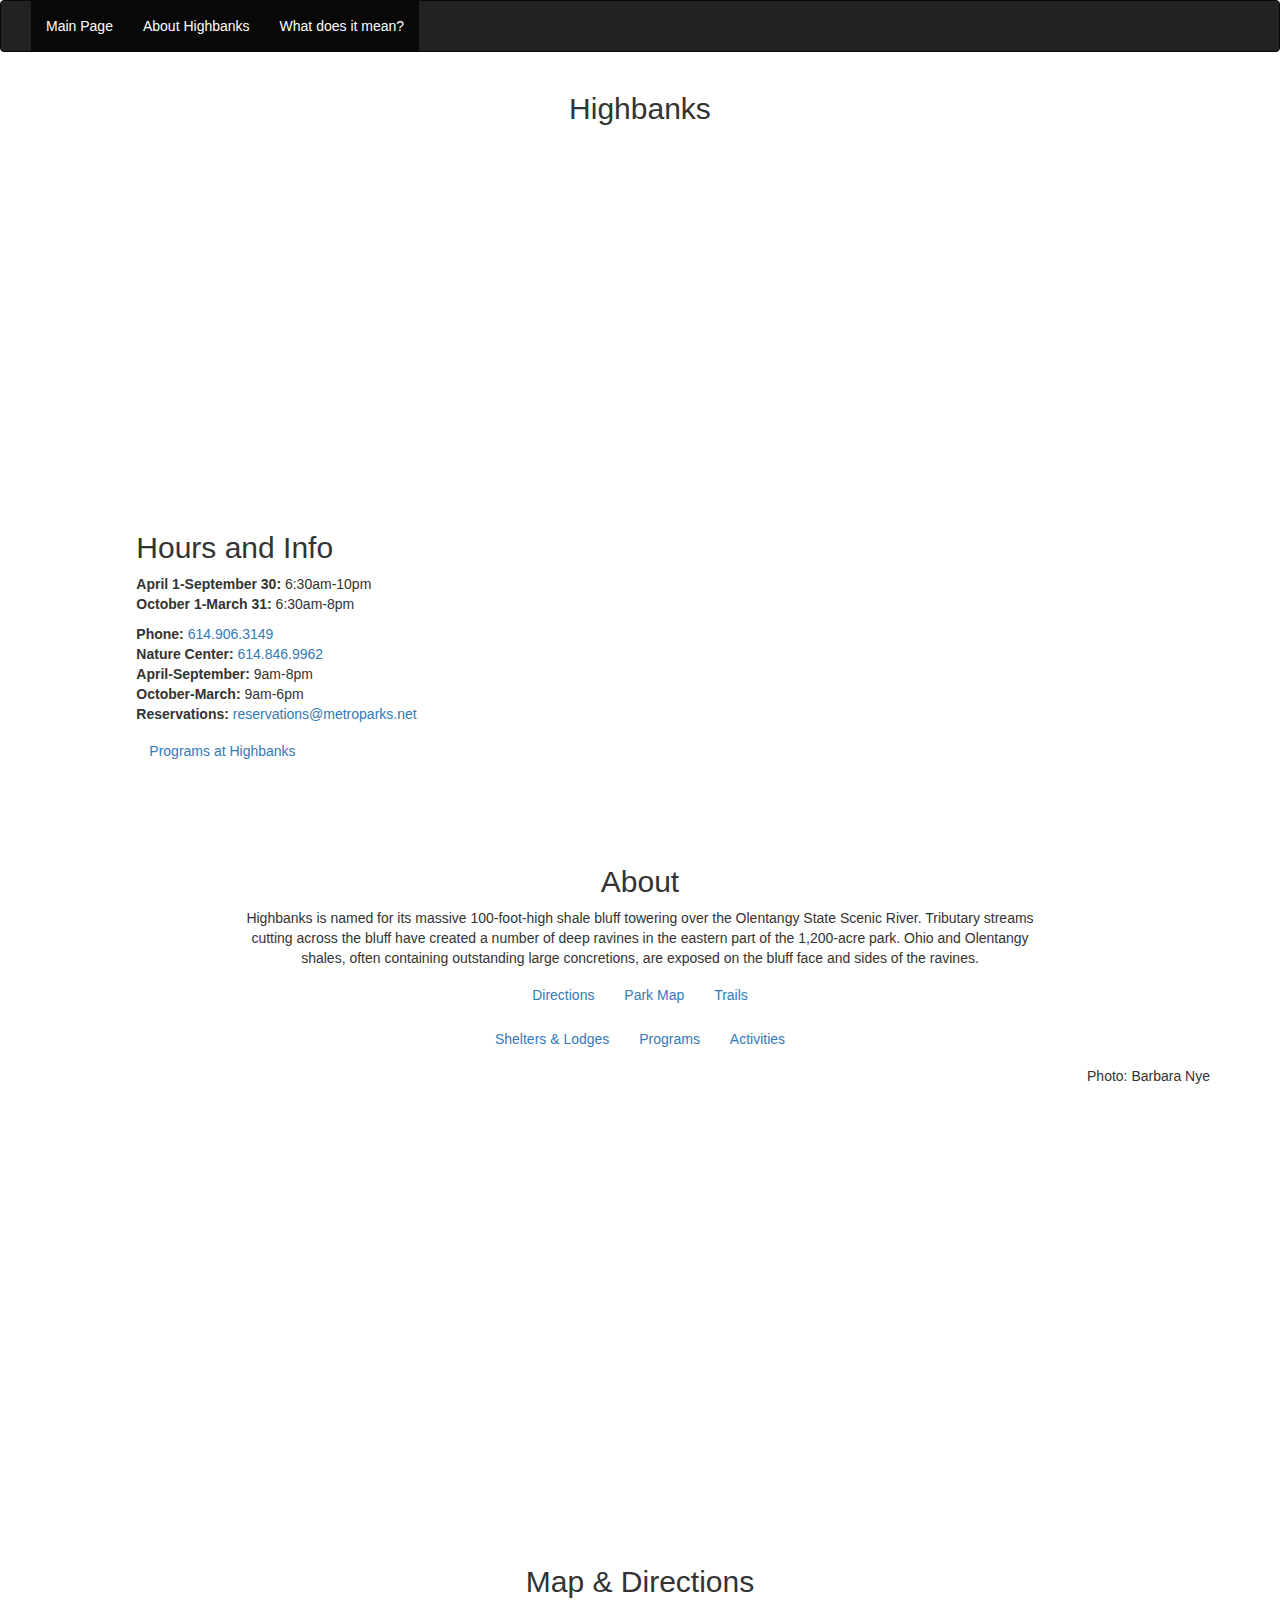
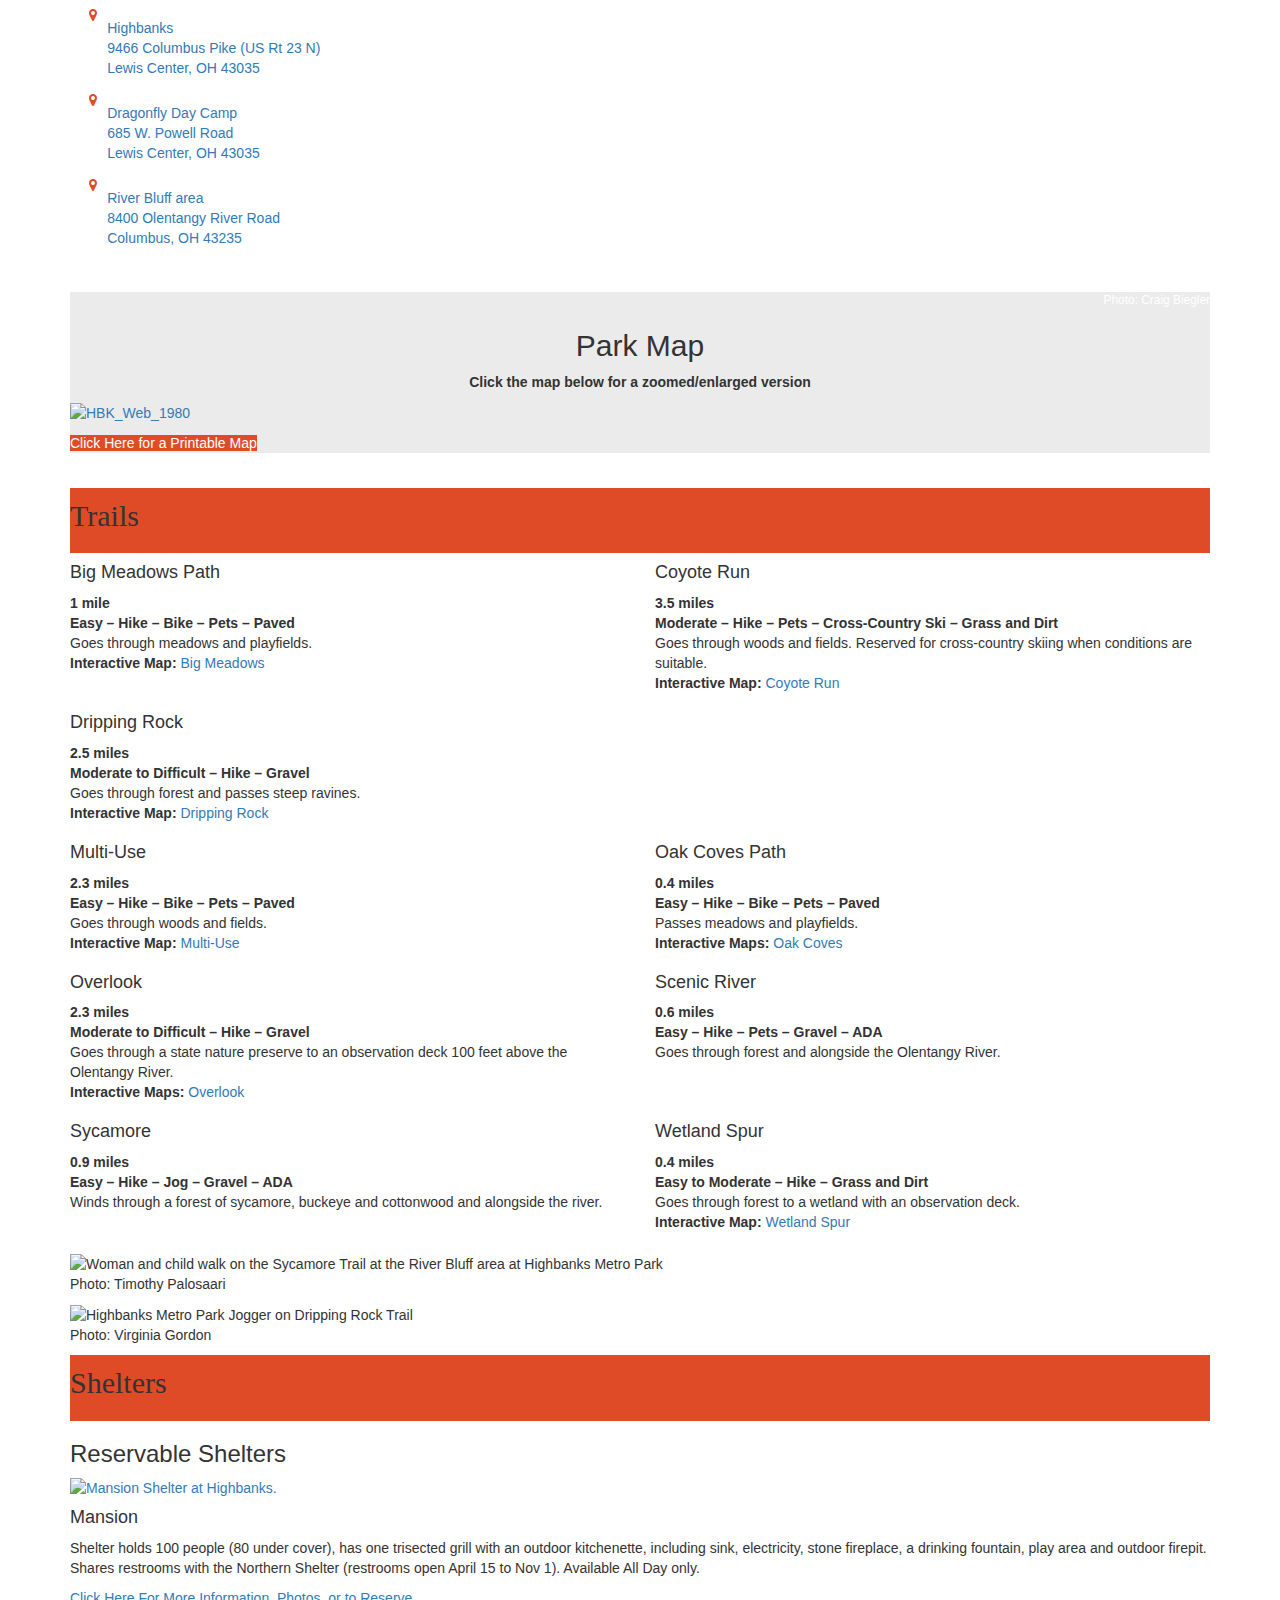
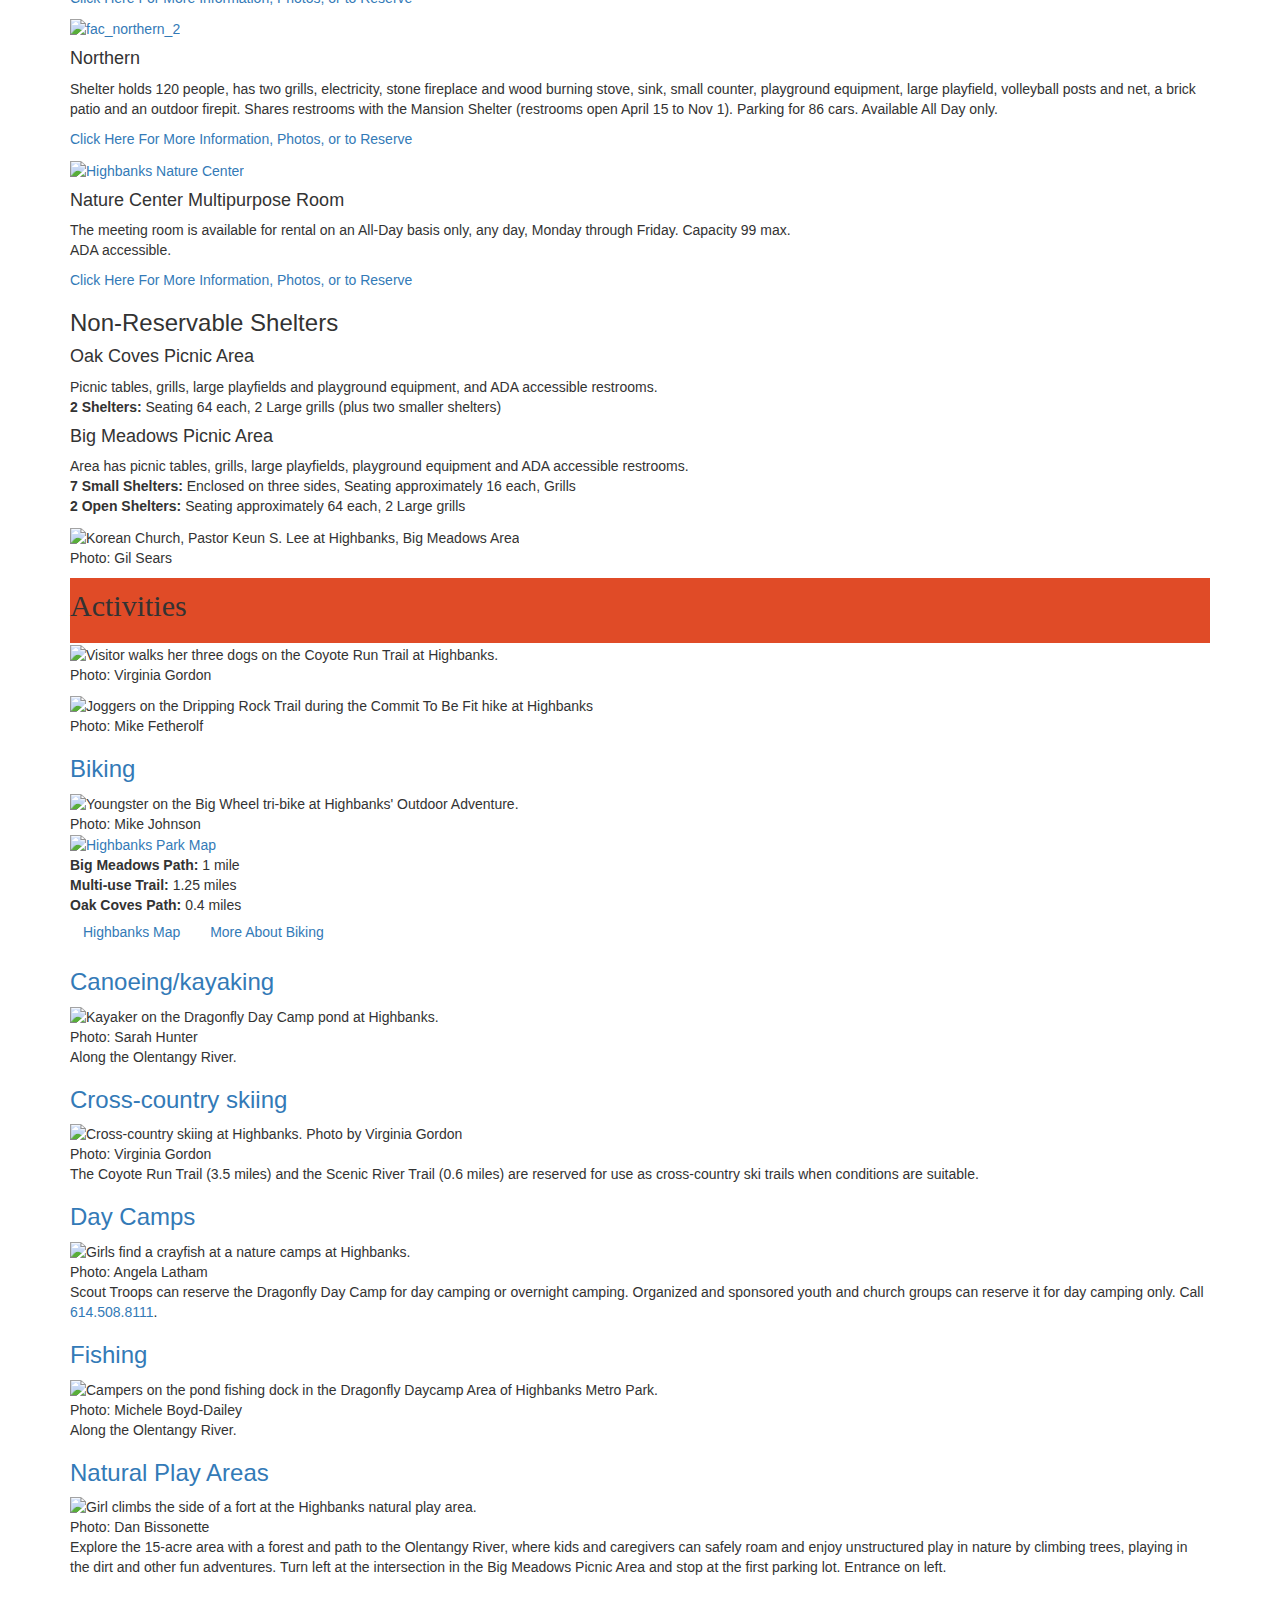
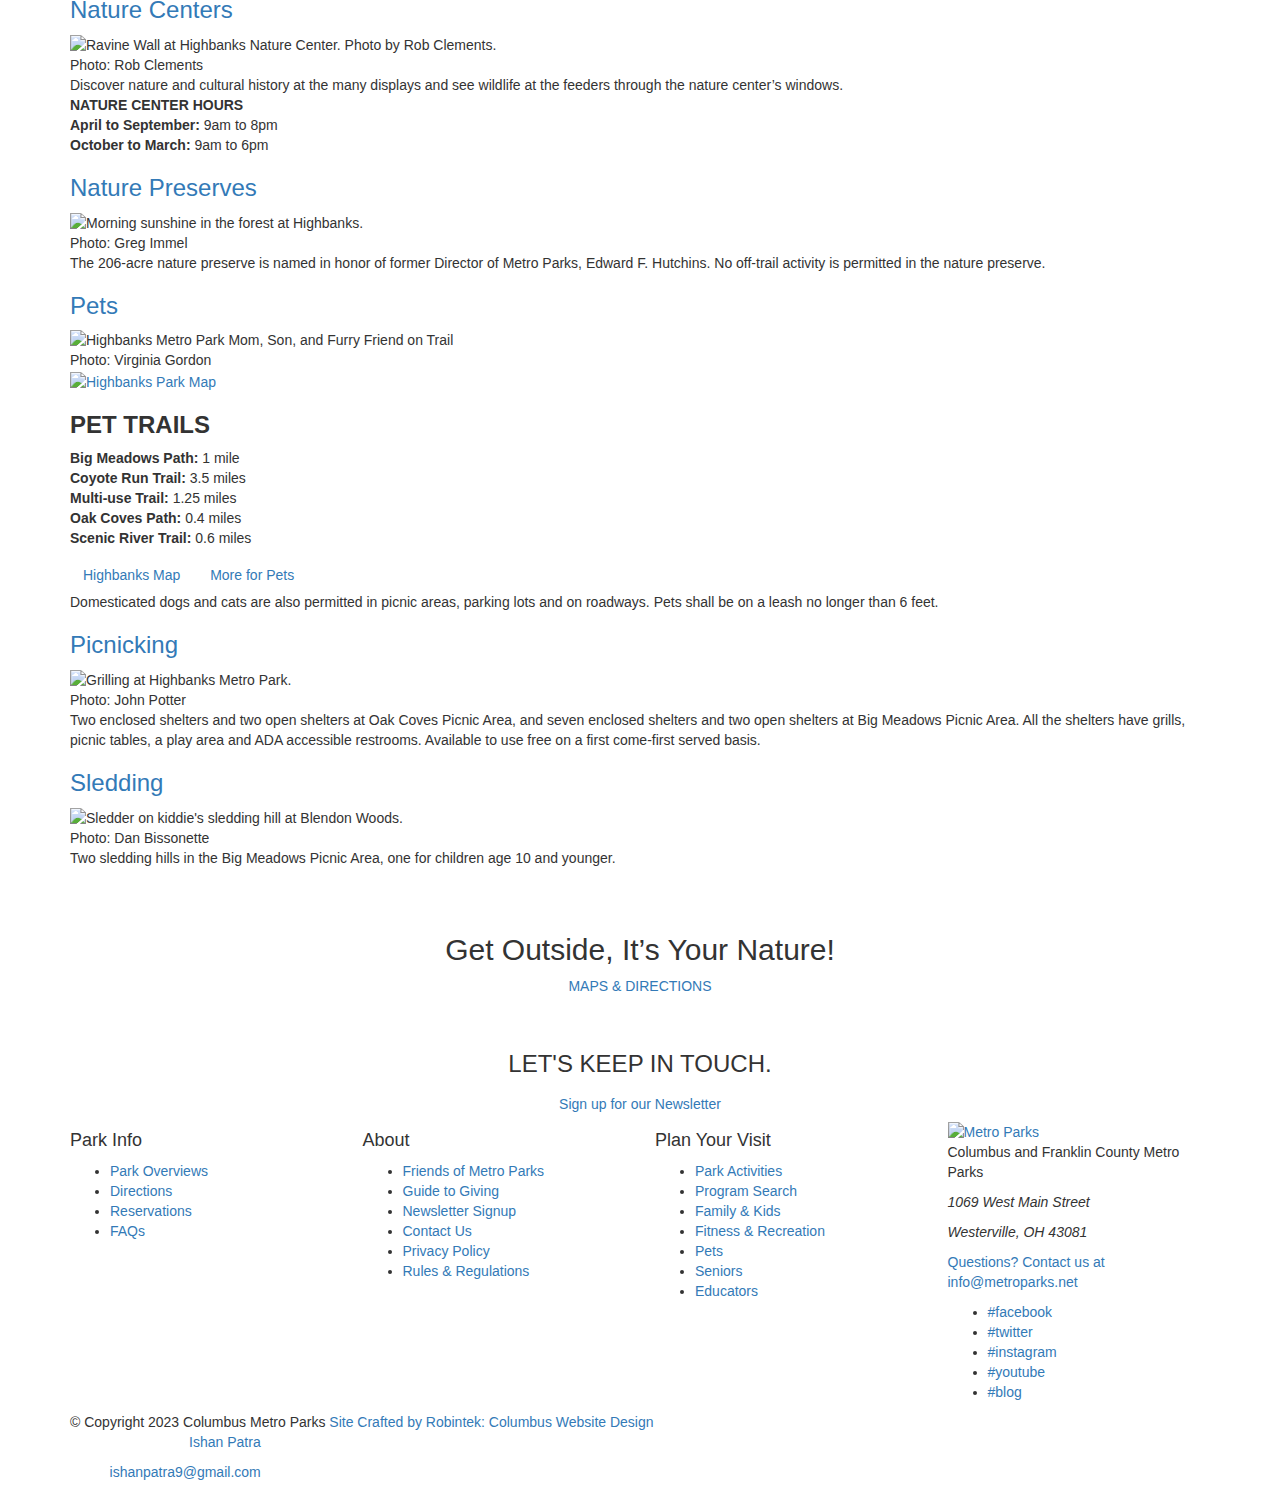
==== about_highbanks.html @ 547add06 "Add files via upload" ====
<!DOCTYPE html>
<!--[if IE ]>
<html lang="en" dir="ltr" class="ie">
<![endif]-->
<!--[if !IE]>-->
<html lang="en-US">
<!--<![endif]-->
<head>
<meta charset="UTF-8">
<meta name="viewport" content="width=device-width, initial-scale=1">
<meta name="theme-color" content="#282725" />
<title>About Highbanks - Metro Parks - Central Ohio Park System</title>
<link href="Style CSS Files/about_highbanks.css" rel="stylesheet" type="text/css" />
<link rel="profile" href="http://gmpg.org/xfn/11">
<link rel="pingback" href="">

<meta name='robots' content='index, follow, max-image-preview:large, max-snippet:-1, max-video-preview:-1' />

	<!-- This site is optimized with the Yoast SEO plugin v19.14 - https://yoast.com/wordpress/plugins/seo/ -->
	<meta name="description" content="Highbanks is named for its massive 100-foot-high shale bluff towering over the Olentangy State Scenic River. Tributary streams cutting across the bluff have created a number of deep ravines in the eastern part of the 1,160-acre park. Ohio and Olentangy shales, often containing outstanding large concretions, are exposed on the bluff face and sides of the ravines." />
	<link rel="canonical" href="https://www.metroparks.net/parks-and-trails/highbanks/" />
	<meta property="og:locale" content="en_US" />
	<meta property="og:type" content="article" />
	<meta property="og:title" content="Highbanks - Metro Parks - Central Ohio Park System" />
	<meta property="og:description" content="Highbanks is named for its massive 100-foot-high shale bluff towering over the Olentangy State Scenic River. Tributary streams cutting across the bluff have created a number of deep ravines in the eastern part of the 1,160-acre park. Ohio and Olentangy shales, often containing outstanding large concretions, are exposed on the bluff face and sides of the ravines." />
	<meta property="og:url" content="https://www.metroparks.net/parks-and-trails/highbanks/" />
	<meta property="og:site_name" content="Metro Parks - Central Ohio Park System" />
	<meta property="article:publisher" content="https://www.facebook.com/Columbus.Metro.Parks/" />
	<meta property="article:modified_time" content="2022-11-11T23:30:44+00:00" />
	<meta property="og:image" content="https://www.metroparks.net/wp-content/uploads/2020/09/HBK_View-of-arch-bridge-in-fall_October_Eric-Robinson-scaled.jpg" />
	<meta property="og:image:width" content="2560" />
	<meta property="og:image:height" content="1920" />
	<meta property="og:image:type" content="image/jpeg" />
	<meta name="twitter:label1" content="Est. reading time" />
	<meta name="twitter:data1" content="5 minutes" />
	<script type="application/ld+json" class="yoast-schema-graph">{"@context":"https://schema.org","@graph":[{"@type":"WebPage","@id":"https://www.metroparks.net/parks-and-trails/highbanks/","url":"https://www.metroparks.net/parks-and-trails/highbanks/","name":"Highbanks - Metro Parks - Central Ohio Park System","isPartOf":{"@id":"https://www.metroparks.net/#website"},"primaryImageOfPage":{"@id":"https://www.metroparks.net/parks-and-trails/highbanks/#primaryimage"},"image":{"@id":"https://www.metroparks.net/parks-and-trails/highbanks/#primaryimage"},"thumbnailUrl":"https://www.metroparks.net/wp-content/uploads/2020/09/HBK_View-of-arch-bridge-in-fall_October_Eric-Robinson-scaled.jpg","datePublished":"2014-10-21T22:08:56+00:00","dateModified":"2022-11-11T23:30:44+00:00","description":"Highbanks is named for its massive 100-foot-high shale bluff towering over the Olentangy State Scenic River. Tributary streams cutting across the bluff have created a number of deep ravines in the eastern part of the 1,160-acre park. Ohio and Olentangy shales, often containing outstanding large concretions, are exposed on the bluff face and sides of the ravines.","breadcrumb":{"@id":"https://www.metroparks.net/parks-and-trails/highbanks/#breadcrumb"},"inLanguage":"en-US","potentialAction":[{"@type":"ReadAction","target":["https://www.metroparks.net/parks-and-trails/highbanks/"]}]},{"@type":"ImageObject","inLanguage":"en-US","@id":"https://www.metroparks.net/parks-and-trails/highbanks/#primaryimage","url":"https://www.metroparks.net/wp-content/uploads/2020/09/HBK_View-of-arch-bridge-in-fall_October_Eric-Robinson-scaled.jpg","contentUrl":"https://www.metroparks.net/wp-content/uploads/2020/09/HBK_View-of-arch-bridge-in-fall_October_Eric-Robinson-scaled.jpg","width":2560,"height":1920,"caption":"Eric Robinson, photographer. blackhawk1071@gmail.com. View of the arch bridge along Dripping Rock Trail at Highbanks Metro Park. October 23, 2019."},{"@type":"BreadcrumbList","@id":"https://www.metroparks.net/parks-and-trails/highbanks/#breadcrumb","itemListElement":[{"@type":"ListItem","position":1,"name":"Home","item":"https://www.metroparks.net/"},{"@type":"ListItem","position":2,"name":"Parks &#038; Trails","item":"https://www.metroparks.net/parks-and-trails/"},{"@type":"ListItem","position":3,"name":"Highbanks"}]},{"@type":"WebSite","@id":"https://www.metroparks.net/#website","url":"https://www.metroparks.net/","name":"Metro Parks - Central Ohio Park System","description":"Metro Parks - Central Ohio Park System","publisher":{"@id":"https://www.metroparks.net/#organization"},"potentialAction":[{"@type":"SearchAction","target":{"@type":"EntryPoint","urlTemplate":"https://www.metroparks.net/?s={search_term_string}"},"query-input":"required name=search_term_string"}],"inLanguage":"en-US"},{"@type":"Organization","@id":"https://www.metroparks.net/#organization","name":"Columbus & Franklin County Metro Parks","url":"https://www.metroparks.net/","logo":{"@type":"ImageObject","inLanguage":"en-US","@id":"https://www.metroparks.net/#/schema/logo/image/","url":"https://www.metroparks.net/wp-content/uploads/2018/02/MP-logo-blue-400px.jpg","contentUrl":"https://www.metroparks.net/wp-content/uploads/2018/02/MP-logo-blue-400px.jpg","width":400,"height":400,"caption":"Columbus & Franklin County Metro Parks"},"image":{"@id":"https://www.metroparks.net/#/schema/logo/image/"},"sameAs":["https://www.instagram.com/cbusmetroparks/","https://www.youtube.com/user/CbusMetroParks","https://www.facebook.com/Columbus.Metro.Parks/","https://twitter.com/cbusmetroparks"]}]}</script>
	<!-- / Yoast SEO plugin. -->


<link rel='dns-prefetch' href='//translate.google.com' />
<link rel='dns-prefetch' href='//netdna.bootstrapcdn.com' />
<link rel="alternate" type="application/rss+xml" title="Metro Parks - Central Ohio Park System &raquo; Feed" href="https://www.metroparks.net/feed/" />
<link rel="alternate" type="application/rss+xml" title="Metro Parks - Central Ohio Park System &raquo; Comments Feed" href="https://www.metroparks.net/comments/feed/" />
<link rel="alternate" type="text/calendar" title="Metro Parks - Central Ohio Park System &raquo; iCal Feed" href="https://www.metroparks.net/events/?ical=1" />
		<!-- This site uses the Google Analytics by MonsterInsights plugin v8.12.1 - Using Analytics tracking - https://www.monsterinsights.com/ -->
							<script
				src="//www.googletagmanager.com/gtag/js?id=G-SWSSVWYKWR"  data-cfasync="false" data-wpfc-render="false" type="text/javascript" async></script>
			<script data-cfasync="false" data-wpfc-render="false" type="text/javascript">
				var mi_version = '8.12.1';
				var mi_track_user = true;
				var mi_no_track_reason = '';
				
								var disableStrs = [
										'ga-disable-G-SWSSVWYKWR',
															'ga-disable-UA-48233405-1',
									];

				/* Function to detect opted out users */
				function __gtagTrackerIsOptedOut() {
					for (var index = 0; index < disableStrs.length; index++) {
						if (document.cookie.indexOf(disableStrs[index] + '=true') > -1) {
							return true;
						}
					}

					return false;
				}

				/* Disable tracking if the opt-out cookie exists. */
				if (__gtagTrackerIsOptedOut()) {
					for (var index = 0; index < disableStrs.length; index++) {
						window[disableStrs[index]] = true;
					}
				}

				/* Opt-out function */
				function __gtagTrackerOptout() {
					for (var index = 0; index < disableStrs.length; index++) {
						document.cookie = disableStrs[index] + '=true; expires=Thu, 31 Dec 2099 23:59:59 UTC; path=/';
						window[disableStrs[index]] = true;
					}
				}

				if ('undefined' === typeof gaOptout) {
					function gaOptout() {
						__gtagTrackerOptout();
					}
				}
								window.dataLayer = window.dataLayer || [];

				window.MonsterInsightsDualTracker = {
					helpers: {},
					trackers: {},
				};
				if (mi_track_user) {
					function __gtagDataLayer() {
						dataLayer.push(arguments);
					}

					function __gtagTracker(type, name, parameters) {
						if (!parameters) {
							parameters = {};
						}

						if (parameters.send_to) {
							__gtagDataLayer.apply(null, arguments);
							return;
						}

						if (type === 'event') {
														parameters.send_to = monsterinsights_frontend.v4_id;
							var hookName = name;
							if (typeof parameters['event_category'] !== 'undefined') {
								hookName = parameters['event_category'] + ':' + name;
							}

							if (typeof MonsterInsightsDualTracker.trackers[hookName] !== 'undefined') {
								MonsterInsightsDualTracker.trackers[hookName](parameters);
							} else {
								__gtagDataLayer('event', name, parameters);
							}
							
														parameters.send_to = monsterinsights_frontend.ua;
							__gtagDataLayer(type, name, parameters);
													} else {
							__gtagDataLayer.apply(null, arguments);
						}
					}

					__gtagTracker('js', new Date());
					__gtagTracker('set', {
						'developer_id.dZGIzZG': true,
											});
										__gtagTracker('config', 'G-SWSSVWYKWR', {"forceSSL":"true"} );
															__gtagTracker('config', 'UA-48233405-1', {"forceSSL":"true"} );
										window.gtag = __gtagTracker;										(function () {
						/* https://developers.google.com/analytics/devguides/collection/analyticsjs/ */
						/* ga and __gaTracker compatibility shim. */
						var noopfn = function () {
							return null;
						};
						var newtracker = function () {
							return new Tracker();
						};
						var Tracker = function () {
							return null;
						};
						var p = Tracker.prototype;
						p.get = noopfn;
						p.set = noopfn;
						p.send = function () {
							var args = Array.prototype.slice.call(arguments);
							args.unshift('send');
							__gaTracker.apply(null, args);
						};
						var __gaTracker = function () {
							var len = arguments.length;
							if (len === 0) {
								return;
							}
							var f = arguments[len - 1];
							if (typeof f !== 'object' || f === null || typeof f.hitCallback !== 'function') {
								if ('send' === arguments[0]) {
									var hitConverted, hitObject = false, action;
									if ('event' === arguments[1]) {
										if ('undefined' !== typeof arguments[3]) {
											hitObject = {
												'eventAction': arguments[3],
												'eventCategory': arguments[2],
												'eventLabel': arguments[4],
												'value': arguments[5] ? arguments[5] : 1,
											}
										}
									}
									if ('pageview' === arguments[1]) {
										if ('undefined' !== typeof arguments[2]) {
											hitObject = {
												'eventAction': 'page_view',
												'page_path': arguments[2],
											}
										}
									}
									if (typeof arguments[2] === 'object') {
										hitObject = arguments[2];
									}
									if (typeof arguments[5] === 'object') {
										Object.assign(hitObject, arguments[5]);
									}
									if ('undefined' !== typeof arguments[1].hitType) {
										hitObject = arguments[1];
										if ('pageview' === hitObject.hitType) {
											hitObject.eventAction = 'page_view';
										}
									}
									if (hitObject) {
										action = 'timing' === arguments[1].hitType ? 'timing_complete' : hitObject.eventAction;
										hitConverted = mapArgs(hitObject);
										__gtagTracker('event', action, hitConverted);
									}
								}
								return;
							}

							function mapArgs(args) {
								var arg, hit = {};
								var gaMap = {
									'eventCategory': 'event_category',
									'eventAction': 'event_action',
									'eventLabel': 'event_label',
									'eventValue': 'event_value',
									'nonInteraction': 'non_interaction',
									'timingCategory': 'event_category',
									'timingVar': 'name',
									'timingValue': 'value',
									'timingLabel': 'event_label',
									'page': 'page_path',
									'location': 'page_location',
									'title': 'page_title',
								};
								for (arg in args) {
																		if (!(!args.hasOwnProperty(arg) || !gaMap.hasOwnProperty(arg))) {
										hit[gaMap[arg]] = args[arg];
									} else {
										hit[arg] = args[arg];
									}
								}
								return hit;
							}

							try {
								f.hitCallback();
							} catch (ex) {
							}
						};
						__gaTracker.create = newtracker;
						__gaTracker.getByName = newtracker;
						__gaTracker.getAll = function () {
							return [];
						};
						__gaTracker.remove = noopfn;
						__gaTracker.loaded = true;
						window['__gaTracker'] = __gaTracker;
					})();
									} else {
										console.log("");
					(function () {
						function __gtagTracker() {
							return null;
						}

						window['__gtagTracker'] = __gtagTracker;
						window['gtag'] = __gtagTracker;
					})();
									}
			</script>
				<!-- / Google Analytics by MonsterInsights -->
		<script type="text/javascript">
window._wpemojiSettings = {"baseUrl":"https:\/\/s.w.org\/images\/core\/emoji\/14.0.0\/72x72\/","ext":".png","svgUrl":"https:\/\/s.w.org\/images\/core\/emoji\/14.0.0\/svg\/","svgExt":".svg","source":{"concatemoji":"https:\/\/www.metroparks.net\/wp-includes\/js\/wp-emoji-release.min.js?ver=6.1.1"}};
/*! This file is auto-generated */
!function(e,a,t){var n,r,o,i=a.createElement("canvas"),p=i.getContext&&i.getContext("2d");function s(e,t){var a=String.fromCharCode,e=(p.clearRect(0,0,i.width,i.height),p.fillText(a.apply(this,e),0,0),i.toDataURL());return p.clearRect(0,0,i.width,i.height),p.fillText(a.apply(this,t),0,0),e===i.toDataURL()}function c(e){var t=a.createElement("script");t.src=e,t.defer=t.type="text/javascript",a.getElementsByTagName("head")[0].appendChild(t)}for(o=Array("flag","emoji"),t.supports={everything:!0,everythingExceptFlag:!0},r=0;r<o.length;r++)t.supports[o[r]]=function(e){if(p&&p.fillText)switch(p.textBaseline="top",p.font="600 32px Arial",e){case"flag":return s([127987,65039,8205,9895,65039],[127987,65039,8203,9895,65039])?!1:!s([55356,56826,55356,56819],[55356,56826,8203,55356,56819])&&!s([55356,57332,56128,56423,56128,56418,56128,56421,56128,56430,56128,56423,56128,56447],[55356,57332,8203,56128,56423,8203,56128,56418,8203,56128,56421,8203,56128,56430,8203,56128,56423,8203,56128,56447]);case"emoji":return!s([129777,127995,8205,129778,127999],[129777,127995,8203,129778,127999])}return!1}(o[r]),t.supports.everything=t.supports.everything&&t.supports[o[r]],"flag"!==o[r]&&(t.supports.everythingExceptFlag=t.supports.everythingExceptFlag&&t.supports[o[r]]);t.supports.everythingExceptFlag=t.supports.everythingExceptFlag&&!t.supports.flag,t.DOMReady=!1,t.readyCallback=function(){t.DOMReady=!0},t.supports.everything||(n=function(){t.readyCallback()},a.addEventListener?(a.addEventListener("DOMContentLoaded",n,!1),e.addEventListener("load",n,!1)):(e.attachEvent("onload",n),a.attachEvent("onreadystatechange",function(){"complete"===a.readyState&&t.readyCallback()})),(e=t.source||{}).concatemoji?c(e.concatemoji):e.wpemoji&&e.twemoji&&(c(e.twemoji),c(e.wpemoji)))}(window,document,window._wpemojiSettings);
</script>
<style type="text/css">
img.wp-smiley,
img.emoji {
	display: inline !important;
	border: none !important;
	box-shadow: none !important;
	height: 1em !important;
	width: 1em !important;
	margin: 0 0.07em !important;
	vertical-align: -0.1em !important;
	background: none !important;
	padding: 0 !important;
}
</style>
	<link rel='stylesheet' id='sbi_styles-css' href='https://www.metroparks.net/wp-content/plugins/instagram-feed/css/sbi-styles.min.css?ver=6.1' type='text/css' media='all' />
<link rel='stylesheet' id='tribe-events-pro-mini-calendar-block-styles-css' href='https://www.metroparks.net/wp-content/plugins/events-calendar-pro/src/resources/css/tribe-events-pro-mini-calendar-block.min.css?ver=6.0.6' type='text/css' media='all' />
<link rel='stylesheet' id='google-language-translator-css' href='https://www.metroparks.net/wp-content/plugins/google-language-translator/css/style.css?ver=6.0.16' type='text/css' media='' />
<link rel='stylesheet' id='responsive-lightbox-tosrus-css' href='https://www.metroparks.net/wp-content/plugins/responsive-lightbox/assets/tosrus/jquery.tosrus.min.css?ver=2.4.4' type='text/css' media='all' />
<link rel='stylesheet' id='megamenu-css' href='https://www.metroparks.net/wp-content/uploads/maxmegamenu/style.css?ver=d80fd9' type='text/css' media='all' />
<link rel='stylesheet' id='dashicons-css' href='https://www.metroparks.net/wp-includes/css/dashicons.min.css?ver=6.1.1' type='text/css' media='all' />
<link rel='stylesheet' id='mp-style-css' href='https://www.metroparks.net/wp-content/themes/mp/style.css?ver=6.1.1' type='text/css' media='all' />
<link rel='stylesheet' id='custom-css' href='https://www.metroparks.net/wp-content/themes/mp/css/custom.css?ver=6.1.1' type='text/css' media='all' />
<link rel='stylesheet' id='robintek-style-css' href='https://www.metroparks.net/wp-content/themes/robintek-child/style.css?ver=6.1.1' type='text/css' media='all' />
<link rel='stylesheet' id='prefix-font-awesome-css' href='//netdna.bootstrapcdn.com/font-awesome/4.0.3/css/font-awesome.min.css?ver=4.0.3' type='text/css' media='all' />
<link rel='stylesheet' id='header-image-css' href='https://www.metroparks.net/wp-content/themes/mp/header-image.css?ver=6.1.1' type='text/css' media='all' />
<link rel='stylesheet' id='print-styles-css' href='https://www.metroparks.net/wp-content/themes/mp/css/print.css?ver=6.1.1' type='text/css' media='all' />
<link rel='stylesheet' id='js_composer_front-css' href='https://www.metroparks.net/wp-content/plugins/js_composer/assets/css/js_composer.min.css?ver=6.10.0' type='text/css' media='all' />
<link rel='stylesheet' id='googleFonts-css' href='https://fonts.googleapis.com/css?family=Source+Sans+Pro%3A400%2C600%2C400italic%2C600italic&#038;ver=6.1.1' type='text/css' media='all' />
<!--n2css--><script type='text/javascript' src='https://www.metroparks.net/wp-includes/js/jquery/jquery.min.js?ver=3.6.1' id='jquery-core-js'></script>
<script type='text/javascript' src='https://www.metroparks.net/wp-includes/js/jquery/jquery-migrate.min.js?ver=3.3.2' id='jquery-migrate-js'></script>
<script type='text/javascript' src='https://www.metroparks.net/wp-content/themes/robintek-child/js/mobileheader.js?ver=6.1.1' id='mobile-header-js'></script>
<script type='text/javascript' src='https://www.metroparks.net/wp-content/themes/robintek-child/js/homecolumnlinks.js?ver=6.1.1' id='home-column-links-js'></script>
<script type='text/javascript' src='https://www.metroparks.net/wp-content/themes/robintek-child/js/smoothscroll.js?ver=6.1.1' id='smooth-scroll-js'></script>
<script type='text/javascript' src='https://www.metroparks.net/wp-content/plugins/google-analytics-premium/assets/js/frontend-gtag.min.js?ver=8.12.1' id='monsterinsights-frontend-script-js'></script>
<script data-cfasync="false" data-wpfc-render="false" type="text/javascript" id='monsterinsights-frontend-script-js-extra'>/* <![CDATA[ */
var monsterinsights_frontend = {"js_events_tracking":"true","download_extensions":"doc,pdf,ppt,zip,xls,docx,pptx,xlsx","inbound_paths":"[]","home_url":"https:\/\/www.metroparks.net","hash_tracking":"false","ua":"UA-48233405-1","v4_id":"G-SWSSVWYKWR"};/* ]]> */
</script>
<script type='text/javascript' src='https://www.metroparks.net/wp-content/plugins/responsive-lightbox/assets/tosrus/jquery.tosrus.min.js?ver=2.4.4' id='responsive-lightbox-tosrus-js'></script>
<script src='https://www.metroparks.net/wp-content/plugins/the-events-calendar/common/src/resources/js/underscore-before.js'></script>
<script type='text/javascript' src='https://www.metroparks.net/wp-includes/js/underscore.min.js?ver=1.13.4' id='underscore-js'></script>
<script src='https://www.metroparks.net/wp-content/plugins/the-events-calendar/common/src/resources/js/underscore-after.js'></script>
<script type='text/javascript' src='https://www.metroparks.net/wp-content/plugins/responsive-lightbox/assets/infinitescroll/infinite-scroll.pkgd.min.js?ver=6.1.1' id='responsive-lightbox-infinite-scroll-js'></script>
<script type='text/javascript' id='responsive-lightbox-js-extra'>
/* <![CDATA[ */
var rlArgs = {"script":"tosrus","selector":"lightbox","customEvents":"","activeGalleries":"1","effect":"slide","infinite":"1","keys":"0","autoplay":"1","pauseOnHover":"0","timeout":"4000","pagination":"1","paginationType":"thumbnails","closeOnClick":"0","woocommerce_gallery":"0","ajaxurl":"https:\/\/www.metroparks.net\/wp-admin\/admin-ajax.php","nonce":"332b5238d9","preview":"false","postId":"345","scriptExtension":""};
/* ]]> */
</script>
<script type='text/javascript' src='https://www.metroparks.net/wp-content/plugins/responsive-lightbox/js/front.js?ver=2.4.4' id='responsive-lightbox-js'></script>
<script type='text/javascript' src='https://www.metroparks.net/wp-content/themes/mp/js/bootstrap.min.js?ver=6.1.1' id='bootstrap-js'></script>
<script type='text/javascript' src='https://www.metroparks.net/wp-content/themes/mp/js/picturefill.min.js?ver=6.1.1' id='picturefill-js'></script>
<script type='text/javascript' src='https://www.metroparks.net/wp-content/themes/mp/js/custom.min.js?ver=6.1.1' id='custom-js'></script>
<link rel="https://api.w.org/" href="https://www.metroparks.net/wp-json/" /><link rel="alternate" type="application/json" href="https://www.metroparks.net/wp-json/wp/v2/pages/345" /><link rel="EditURI" type="application/rsd+xml" title="RSD" href="https://www.metroparks.net/xmlrpc.php?rsd" />
<link rel="wlwmanifest" type="application/wlwmanifest+xml" href="https://www.metroparks.net/wp-includes/wlwmanifest.xml" />
<meta name="generator" content="WordPress 6.1.1" />
<link rel='shortlink' href='https://www.metroparks.net/?p=345' />
<link rel="alternate" type="application/json+oembed" href="https://www.metroparks.net/wp-json/oembed/1.0/embed?url=https%3A%2F%2Fwww.metroparks.net%2Fparks-and-trails%2Fhighbanks%2F" />
<link rel="alternate" type="text/xml+oembed" href="https://www.metroparks.net/wp-json/oembed/1.0/embed?url=https%3A%2F%2Fwww.metroparks.net%2Fparks-and-trails%2Fhighbanks%2F&#038;format=xml" />
<style>#google_language_translator a{display:none!important;}.goog-te-gadget{color:transparent!important;}.goog-te-gadget{font-size:0px!important;}.goog-branding{display:none;}.goog-tooltip{display: none!important;}.goog-tooltip:hover{display: none!important;}.goog-text-highlight{background-color:transparent!important;border:none!important;box-shadow:none!important;}#google_language_translator select.goog-te-combo{color:#32373c;}#flags{display:none;}.goog-te-banner-frame{visibility:hidden!important;}body{top:0px!important;}#goog-gt-tt{display:none!important;}#glt-translate-trigger{left:20px;right:auto;}#glt-translate-trigger > span{color:#ffffff;}#glt-translate-trigger{background:#f89406;}</style><meta name="tec-api-version" content="v1"><meta name="tec-api-origin" content="https://www.metroparks.net"><link rel="alternate" href="https://www.metroparks.net/wp-json/tribe/events/v1/" /><meta name="generator" content="Powered by WPBakery Page Builder - drag and drop page builder for WordPress."/>
<link rel="icon" href="https://www.metroparks.net/wp-content/uploads/2018/08/cropped-metroparks-icon-150x150.png" sizes="32x32" />
<link rel="icon" href="https://www.metroparks.net/wp-content/uploads/2018/08/cropped-metroparks-icon-300x300.png" sizes="192x192" />
<link rel="apple-touch-icon" href="https://www.metroparks.net/wp-content/uploads/2018/08/cropped-metroparks-icon-300x300.png" />
<meta name="msapplication-TileImage" content="https://www.metroparks.net/wp-content/uploads/2018/08/cropped-metroparks-icon-300x300.png" />
<style type="text/css" data-type="vc_custom-css">.entry-content .map-link .pull-left {
    color: #e04b27;
}

h2 {
    margin-top:0;
}</style><style type="text/css" data-type="vc_shortcodes-custom-css">.vc_custom_1598301845635{padding-top: 3% !important;padding-right: 3% !important;padding-bottom: 3% !important;padding-left: 3% !important;}.vc_custom_1598902712099{background-image: url(https://www.metroparks.net/wp-content/uploads/2020/08/HBK_Olentangy-in-fall_BN-3.jpg?id=20090) !important;}.vc_custom_1580325020881{background-color: #ebebeb !important;}.vc_custom_1582226658123{margin-top: 3% !important;background-color: #e04b27 !important;}.vc_custom_1582226672514{background-color: #e04b27 !important;}.vc_custom_1582226691802{background-color: #e04b27 !important;}.vc_custom_1598903102447{background-image: url(https://www.metroparks.net/wp-content/uploads/2018/10/get-outside-trees.jpg?id=15063) !important;background-position: center;background-repeat: no-repeat;background-size: cover !important;}.vc_custom_1576598347862{padding-top: 3% !important;padding-right: 3% !important;padding-bottom: 3% !important;padding-left: 3% !important;}.vc_custom_1576601530341{padding-top: 3% !important;padding-right: 3% !important;padding-bottom: 3% !important;padding-left: 3% !important;}.vc_custom_1598902741095{background-image: url(https://www.metroparks.net/wp-content/uploads/2020/08/honeybee-attacked-by-ambush-bug_HBK_Aug_Craig-Biegler.jpg?id=20091) !important;}.vc_custom_1582225117800{padding-top: 1% !important;padding-bottom: 1% !important;}.vc_custom_1540498365207{background-position: center !important;background-repeat: no-repeat !important;background-size: contain !important;}.vc_custom_1582225027928{padding-top: 1% !important;padding-bottom: 1% !important;}.vc_custom_1582225058598{padding-top: 1% !important;padding-bottom: 1% !important;}.vc_custom_1535729969538{padding-top: 35px !important;padding-bottom: 25px !important;}</style><noscript><style> .wpb_animate_when_almost_visible { opacity: 1; }</style></noscript><style type="text/css">/** Mega Menu CSS: fs **/</style>
<link rel="apple-touch-icon" href="/touch-icon-iphone.png">
<link rel="apple-touch-icon" sizes="76x76" href="/touch-icon-ipad.png">
<link rel="apple-touch-icon" sizes="120x120" href="/touch-icon-iphone-retina.png">
<link rel="apple-touch-icon" sizes="152x152" href="/touch-icon-ipad-retina.png">

  <link rel="stylesheet" href="https://maxcdn.bootstrapcdn.com/bootstrap/3.4.1/css/bootstrap.min.css">
  <script src="https://ajax.googleapis.com/ajax/libs/jquery/3.5.1/jquery.min.js"></script>
  <script src="https://maxcdn.bootstrapcdn.com/bootstrap/3.4.1/js/bootstrap.min.js"></script>
  <nav class="navbar navbar-inverse">
    <div class="container-fluid">
      <div class="navbar-header">
        <button type="button" class="navbar-toggle" data-toggle="collapse" data-target="#myNavbar">
          <span class="icon-bar"> </span>
          <span class="icon-bar"> </span>
          <span class="icon-bar"> </span>
        </button>

        
      </div>
      <div class="collapse navbar-collapse" id="myNavbar">
        <ul class="nav navbar-nav">
          <li class="active"><a href="index.html">Main Page</a></li>
          <li class="active"><a href="about_highbanks.html">About Highbanks</a></li>
          <li class="active"><a href="glossary.html">What does it mean?</a></li>
        </ul>
        </ul>
      </div>
    </div>
  </nav>
</head>


<body class="page-template page-template-template-fullwidth page-template-template-fullwidth-php page page-id-345 page-child parent-pageid-21 tribe-no-js mega-menu-primary highbanks-page group-blog wpb-js-composer js-comp-ver-6.10.0 vc_responsive">
	<div class="featured-block">
					<div class="container">
						<h2 class="text-center">Highbanks<em></em></h2>
					</div>
				</div></div>
	<div class="container wp-page-container">

		<div class="row">

			<main class="col-xs-12 the-content" role="main">
				
<article id="post-345" class="post-345 page type-page status-publish has-post-thumbnail hentry category-highbanks">

	<div class="entry-content">
		<section class="wpb-content-wrapper">
<div class="vc_row wpb_row vc_row-fluid hours-and-info vc_custom_1598301845635 vc_row-o-equal-height vc_row-o-content-middle vc_row-flex">
<div class="wpb_column vc_column_container vc_col-sm-6">
<div class="vc_column-inner">
<div class="wpb_wrapper">
<div class="wpb_raw_code wpb_content_element wpb_raw_html" >
<div class="wpb_wrapper">
			<iframe width="560" height="315" src="https://www.youtube.com/embed/gWndQcSNwbk?rel=0" frameborder="0" allow="accelerometer; autoplay; encrypted-media; gyroscope; picture-in-picture" allowfullscreen></iframe>
		</div>
</p></div>
</div>
</div>
</div>
<div class="wpb_column vc_column_container vc_col-sm-6">
<div class="vc_column-inner vc_custom_1576598347862">
<div class="wpb_wrapper">
<div class="wpb_text_column wpb_content_element " >
<div class="wpb_wrapper">
<h2 style="margin-top: 0;">Hours and Info</h2>
<p><strong>April 1-September 30:</strong> 6:30am-10pm<br />
<strong>October 1-March 31:</strong> 6:30am-8pm</p>
<p><strong>Phone:</strong> <a href="tel:614.906.3149">614.906.3149</a><br />
<strong>Nature Center:</strong> <a href="tel:6148469962">614.846.9962</a><br />
<strong>April-September:</strong> 9am-8pm<br />
<strong>October-March:</strong> 9am-6pm<br />
<strong>Reservations: </strong><a href="mailto:reservations@metroparks.net">reservations@metroparks.net</a></p>
<p><a class="btn" href="https://web1.vermontsystems.com/wbwsc/ohfranklinctywt.wsc/search.html?module=AR&amp;category=highbanks">Programs at Highbanks</a></p>
</p></div>
</p></div>
</div>
</div>
</div>
</div>
<div id="about" data-vc-full-width="true" data-vc-full-width-init="false" data-vc-stretch-content="true" class="vc_row wpb_row vc_row-fluid bg-row-overlay vc_custom_1598902712099 vc_row-has-fill">
<div class="wpb_column vc_column_container vc_col-sm-12">
<div class="vc_column-inner">
<div class="wpb_wrapper">
<div class="wpb_text_column wpb_content_element  white" >
<div class="wpb_wrapper">
<h2 style="text-align: center;">About</h2>
<p style="text-align: center; max-width: 800px; margin: 0 auto;">Highbanks is named for its massive 100-foot-high shale bluff towering over the Olentangy State Scenic River. Tributary streams cutting across the bluff have created a number of deep ravines in the eastern part of the 1,200-acre park. Ohio and Olentangy shales, often containing outstanding large concretions, are exposed on the bluff face and sides of the ravines.</p>
</p></div>
</p></div>
<div class="wpb_text_column wpb_content_element  three-btn-row" >
<div class="wpb_wrapper">
<p style="text-align: center;"><a class="btn" href="#directions">Directions</a> <a class="btn" href="#park-map">Park Map</a> <a class="btn" href="#trails">Trails</a></p>
<p style="text-align: center;"><a class="btn" href="#shelters">Shelters &amp; Lodges</a> <a class="btn" href="https://web1.vermontsystems.com/wbwsc/ohfranklinctywt.wsc/search.html?module=AR&amp;category=highbanks">Programs</a> <a class="btn" href="#activities">Activities</a></p>
</p></div>
</p></div>
<div class="wpb_text_column wpb_content_element  white photo-credit" >
<div class="wpb_wrapper">
<p style="text-align: right;">Photo: Barbara Nye</p>
</p></div>
</p></div>
</div>
</div>
</div>
</div>
<div class="vc_row-full-width vc_clearfix"></div>
<div id="directions" class="vc_row wpb_row vc_row-fluid vc_row-o-equal-height vc_row-o-content-middle vc_row-flex">
<div class="wpb_column vc_column_container vc_col-sm-6">
<div class="vc_column-inner">
<div class="wpb_wrapper">
<div class="wpb_raw_code wpb_content_element wpb_raw_html" >
<div class="wpb_wrapper">
			<iframe style="border: 0;" src="https://www.google.com/maps/embed?pb=!1m18!1m12!1m3!1d24396.97342552724!2d-83.02596601777023!3d40.15071015817973!2m3!1f0!2f0!3f0!3m2!1i1024!2i768!4f13.1!3m3!1m2!1s0x8838f300c97c909b%3A0x676a1752a0d79aac!2sHighbanks+Metro+Park!5e0!3m2!1sen!2sus!4v1540231670647" width="100%" height="400" frameborder="0" allowfullscreen="allowfullscreen"></iframe>
		</div>
</p></div>
</div>
</div>
</div>
<div class="wpb_column vc_column_container vc_col-sm-6">
<div class="vc_column-inner vc_custom_1576601530341">
<div class="wpb_wrapper">
<div class="wpb_raw_code wpb_content_element wpb_raw_html" >
<div class="wpb_wrapper">
<h2 style="text-align:center;">Map & Directions</h2>
<div style="display: flex;justify-content: center;">
<div class="row">
<div class="media map-link"><a href="http://maps.google.com/maps?q=9466+Columbus+Pike,+Lewis+Center,+OH+43035" target="_blank" class="pull-left"><span class="fa fa-map-marker media-object"></span></a></p>
<div class="media-body"><span class="map-link"><a href="http://www.google.com/maps/place/9466+Columbus+Pike,+Lewis+Center,+OH+43035" target="_blank" style="color:#">Highbanks<br />
9466 Columbus Pike (US Rt 23 N)<br />
Lewis Center, OH  43035<br />
</a></span></div>
</div>
<div class="media map-link"><a href="http://maps.google.com/maps?q=685+W+Powell+Road+Lewis+Center+OH" target="_blank" class="pull-left"><span class="fa fa-map-marker media-object"></span></a></p>
<div class="media-body"><span class="map-link"><a href="http://www.google.com/maps/place/685+W+Powell+Road+Lewis+Center+OH" target="_blank" style="color:#">Dragonfly Day Camp<br />
685 W. Powell Road<br />
Lewis Center, OH  43035<br />
</a></span></div>
</div>
<div class="media map-link"><a href="http://maps.google.com/maps?q=8400+Olentangy+River+Road,+Columbus,+OH" target="_blank" class="pull-left"><span class="fa fa-map-marker media-object"></span></a></p>
<div class="media-body"><span class="map-link"><a href="http://www.google.com/maps/place/8400+Olentangy+River+Road,+Columbus,+OH" target="_blank" style="color:#">River Bluff area<br />
8400 Olentangy River Road<br />
Columbus, OH  43235<br />
</a></span></div>
</div>
</div>
</div></div>
</p></div>
</div>
</div>
</div>
</div>
<div id="park-map" data-vc-full-width="true" data-vc-full-width-init="false" data-vc-stretch-content="true" class="vc_row wpb_row vc_row-fluid vc_custom_1580325020881 vc_row-has-fill vc_row-no-padding vc_row-o-equal-height vc_row-o-content-middle vc_row-flex">
<div class="img-col bg-center wpb_column vc_column_container vc_col-sm-6 vc_col-has-fill">
<div class="vc_column-inner vc_custom_1598902741095">
<div class="wpb_wrapper">
<div class="wpb_text_column wpb_content_element  photo-credit" >
<div class="wpb_wrapper">
<p class="small" style="text-align: right; color: #fff; margin-bottom: 0;">Photo: Craig Biegler</p>
</p></div>
</p></div>
</div>
</div>
</div>
<div class="wpb_column vc_column_container vc_col-sm-6">
<div class="vc_column-inner">
<div class="wpb_wrapper">
<div class="wpb_text_column wpb_content_element " >
<div class="wpb_wrapper">
<h2 style="text-align: center;">Park Map</h2>
<p style="text-align: center;"><strong>Click the map below for a zoomed/enlarged version</strong></p>
</p></div>
</p></div>
<div  class="wpb_single_image wpb_content_element vc_align_center">
<figure class="wpb_wrapper vc_figure">
			<a href="/wp-content/uploads/2022/06/HBK_Web_1980.png" target="_blank" class="vc_single_image-wrapper   vc_box_border_grey"><img class="vc_single_image-img " src="https://www.metroparks.net/wp-content/uploads/2022/06/HBK_Web_1980-400x400.png" width="400" height="400" alt="HBK_Web_1980" title="HBK_Web_1980" /></a><br />
		</figure>
</p></div>
<div class="vc_btn3-container  maps-info-btn vc_btn3-center" ><a style="background-color:#e04b27; color:#ffffff;" class="vc_general vc_btn3 vc_btn3-size-md vc_btn3-shape-square vc_btn3-style-custom" href="https://www.metroparks.net/wp-content/uploads/2022/06/HBK_Web_1980_printable.pdf" title="" target="_blank">Click Here for a Printable Map</a></div>
</div>
</div>
</div>
</div>
<div class="vc_row-full-width vc_clearfix"></div>
<div id="trails" class="vc_row wpb_row vc_row-fluid vc_custom_1582226658123 vc_row-has-fill">
<div class="wpb_column vc_column_container vc_col-sm-12">
<div class="vc_column-inner vc_custom_1582225117800">
<div class="wpb_wrapper">
<div class="wpb_text_column wpb_content_element  white no-btm-margin" >
<div class="wpb_wrapper">
<h2 style="font-family: 'roboto-black'; margin: 0;">Trails</h2>
</p></div>
</p></div>
</div>
</div>
</div>
</div>
<div class="vc_row wpb_row vc_row-fluid individual-park-trails vc_row-o-equal-height vc_row-o-content-middle vc_row-flex">
<div class="wpb_column vc_column_container vc_col-sm-8">
<div class="vc_column-inner">
<div class="wpb_wrapper">
<div class="wpb_text_column wpb_content_element " >
<div class="wpb_wrapper">
<article id="post-620" class="post-620 page type-page status-publish hentry category-battelle-darby-creek">
<div class="entry-content">
<div class="trails-wrapper row">
<div class="col-sm-6 trail-block">
<h4>Big Meadows Path</h4>
<p><span class="trail-length"><strong>1 mile</strong></span><br />
<strong>Easy – Hike – Bike – Pets – Paved</strong><br />
Goes through meadows and playfields.<br />
<strong>Interactive Map:</strong> <a href="https://myhikes.org/trails/big-meadows-path" target="_blank" rel="noopener noreferrer">Big Meadows</a></div>
<div class="col-sm-6 trail-block">
<h4>Coyote Run</h4>
<p><span class="trail-length"><strong>3.5 miles</strong></span><br />
<strong>Moderate – Hike – Pets – Cross-Country Ski – Grass and Dirt</strong><br />
Goes through woods and fields. Reserved for cross-country skiing when conditions are suitable.<br />
<strong>Interactive Map:</strong> <a href="https://myhikes.org/trails/coyote-run-trail" target="_blank" rel="noopener noreferrer">Coyote Run</a></div>
</div>
<div class="trails-wrapper row">
<div class="col-sm-6 trail-block">
<h4>Dripping Rock</h4>
<p><span class="trail-length"><strong>2.5 miles</strong></span><br />
<strong>Moderate to Difficult – Hike – Gravel</strong><br />
Goes through forest and passes steep ravines.<br />
<strong>Interactive Map:</strong> <a href="https://myhikes.org/trails/dripping-rock-trail" target="_blank" rel="noopener noreferrer">Dripping Rock</a></div>
</div>
<div class="trails-wrapper row">
<div class="col-sm-6 trail-block">
<h4>Multi-Use</h4>
<p><span class="trail-length"><strong>2.3 miles</strong></span><br />
<strong>Easy – Hike – Bike – Pets – Paved</strong><br />
Goes through woods and fields.<br />
<strong>Interactive Map:</strong> <a href="https://myhikes.org/trails/highbanks-multi-use-trail" target="_blank" rel="noopener noreferrer">Multi-Use</a></div>
<div class="col-sm-6 trail-block">
<h4>Oak Coves Path</h4>
<p><span class="trail-length"><strong>0.4 miles</strong></span><br />
<strong>Easy &#8211; Hike – Bike – Pets – Paved</strong><br />
Passes meadows and playfields.<br />
<strong>Interactive Maps:</strong> <a href="https://myhikes.org/trails/oak-coves-path" target="_blank" rel="noopener noreferrer">Oak Coves</a></div>
</div>
<div class="trails-wrapper row">
<div class="col-sm-6 trail-block">
<h4>Overlook</h4>
<p><span class="trail-length"><strong>2.3 miles</strong></span><br />
<strong>Moderate to Difficult – Hike – Gravel</strong><br />
Goes through a state nature preserve to an observation deck 100 feet above the Olentangy River.<br />
<strong>Interactive Maps:</strong> <a href="https://myhikes.org/trails/highbanks-overlook-trail" target="_blank" rel="noopener noreferrer">Overlook</a></div>
<div class="col-sm-6 trail-block">
<h4>Scenic River</h4>
<p><span class="trail-length"><strong>0.6 miles</strong></span><br />
<strong>Easy – Hike – Pets – Gravel – ADA</strong><br />
Goes through forest and alongside the Olentangy River.</div>
</div>
<div class="trails-wrapper row">
<div class="col-sm-6 trail-block">
<h4>Sycamore</h4>
<p><span class="trail-length"><strong>0.9 miles</strong></span><br />
<strong>Easy – Hike – Jog – Gravel – ADA</strong><br />
Winds through a forest of sycamore, buckeye and cottonwood and alongside the river.</div>
<div class="col-sm-6 trail-block">
<h4>Wetland Spur</h4>
<p><span class="trail-length"><strong>0.4 miles</strong></span><br />
<strong>Easy to Moderate – Hike – Grass and Dirt</strong><br />
Goes through forest to a wetland with an observation deck.<br />
<strong>Interactive Map:</strong> <a href="https://myhikes.org/trails/wetland-spur-trail" target="_blank" rel="noopener noreferrer">Wetland Spur</a></div>
</div>
</div>
</article></div>
</p></div>
</div>
</div>
</div>
<div class="wpb_column vc_column_container vc_col-sm-4 vc_col-has-fill">
<div class="vc_column-inner vc_custom_1540498365207">
<div class="wpb_wrapper">
<div  class="wpb_single_image wpb_content_element vc_align_left">
<figure class="wpb_wrapper vc_figure">
<div class="vc_single_image-wrapper   vc_box_border_grey"><img width="800" height="854" src="https://www.metroparks.net/wp-content/uploads/2020/08/HBK_Woman-and-child-walk-on-trail_May_Timothy-Palosaari.jpg" class="vc_single_image-img attachment-full" alt="Woman and child walk on the Sycamore Trail at the River Bluff area at Highbanks Metro Park" decoding="async" loading="lazy" title="Woman and child walk on the Sycamore Trail at the River Bluff area at Highbanks Metro Park" srcset="https://www.metroparks.net/wp-content/uploads/2020/08/HBK_Woman-and-child-walk-on-trail_May_Timothy-Palosaari.jpg 800w, https://www.metroparks.net/wp-content/uploads/2020/08/HBK_Woman-and-child-walk-on-trail_May_Timothy-Palosaari-281x300.jpg 281w, https://www.metroparks.net/wp-content/uploads/2020/08/HBK_Woman-and-child-walk-on-trail_May_Timothy-Palosaari-768x820.jpg 768w" sizes="(max-width: 800px) 100vw, 800px" /></div><figcaption class="vc_figure-caption">Photo: Timothy Palosaari</figcaption></figure>
</p></div>
<div  class="wpb_single_image wpb_content_element vc_align_left">
<figure class="wpb_wrapper vc_figure">
<div class="vc_single_image-wrapper   vc_box_border_grey"><img width="1000" height="716" src="https://www.metroparks.net/wp-content/uploads/2020/08/HBK_jogger-on-Dripping-Rock-Trail-3_vg.jpg" class="vc_single_image-img attachment-full" alt="Highbanks Metro Park Jogger on Dripping Rock Trail" decoding="async" loading="lazy" title="Highbanks Metro Park Jogger on Dripping Rock Trail" srcset="https://www.metroparks.net/wp-content/uploads/2020/08/HBK_jogger-on-Dripping-Rock-Trail-3_vg.jpg 1000w, https://www.metroparks.net/wp-content/uploads/2020/08/HBK_jogger-on-Dripping-Rock-Trail-3_vg-300x215.jpg 300w, https://www.metroparks.net/wp-content/uploads/2020/08/HBK_jogger-on-Dripping-Rock-Trail-3_vg-768x550.jpg 768w" sizes="(max-width: 1000px) 100vw, 1000px" /></div><figcaption class="vc_figure-caption">Photo: Virginia Gordon</figcaption></figure>
</p></div>
</div>
</div>
</div>
</div>
<div id="shelters" class="vc_row wpb_row vc_row-fluid vc_custom_1582226672514 vc_row-has-fill">
<div class="wpb_column vc_column_container vc_col-sm-12">
<div class="vc_column-inner vc_custom_1582225027928">
<div class="wpb_wrapper">
<div class="wpb_text_column wpb_content_element  white no-btm-margin" >
<div class="wpb_wrapper">
<h2 style="font-family: 'roboto-black'; margin: 0;">Shelters</h2>
</p></div>
</p></div>
</div>
</div>
</div>
</div>
<div class="vc_row wpb_row vc_row-fluid individual-park-trails vc_row-o-equal-height vc_row-o-content-middle vc_row-flex">
<div class="wpb_column vc_column_container vc_col-sm-12">
<div class="vc_column-inner">
<div class="wpb_wrapper">
<div class="wpb_text_column wpb_content_element " >
<div class="wpb_wrapper">
<h3>Reservable Shelters</h3>
</p></div>
</p></div>
<div class="vc_row wpb_row vc_inner vc_row-fluid vc_row-o-equal-height vc_row-o-content-middle vc_row-flex">
<div class="wpb_column vc_column_container vc_col-sm-3">
<div class="vc_column-inner">
<div class="wpb_wrapper">
<div  class="wpb_single_image wpb_content_element vc_align_left   no-btm-margin">
<figure class="wpb_wrapper vc_figure">
			<a data-rel="prettyPhoto[rel-345-505651847]" href="https://www.metroparks.net/wp-content/uploads/2019/11/HBK_Mansion-Shelter-1.jpg" target="_self" class="vc_single_image-wrapper   vc_box_border_grey prettyphoto"><img class="vc_single_image-img " src="https://www.metroparks.net/wp-content/uploads/2019/11/HBK_Mansion-Shelter-1-200x200.jpg" width="200" height="200" alt="Mansion Shelter at Highbanks." title="Kye Joong, photographer. Mansion Shelter at Highbanks." /></a><br />
		</figure>
</p></div>
</div>
</div>
</div>
<div class="wpb_column vc_column_container vc_col-sm-9">
<div class="vc_column-inner">
<div class="wpb_wrapper">
<div class="wpb_text_column wpb_content_element " >
<div class="wpb_wrapper">
<h4>Mansion</h4>
<p>Shelter holds 100 people (80 under cover), has one trisected grill with an outdoor kitchenette, including sink, electricity, stone fireplace, a drinking fountain, play area and outdoor firepit. Shares restrooms with the Northern Shelter (restrooms open April 15 to Nov 1). Available All Day only.</p>
<p><a href="https://web1.vermontsystems.com/wbwsc/ohfranklinctywt.wsc/search.html?primarycode=OutdoorShelter_Highbanks_MansionShelter" target="_blank" rel="noopener noreferrer">Click Here For More Information, Photos, or to Reserve</a></p>
</p></div>
</p></div>
</div>
</div>
</div>
</div>
<div class="vc_row wpb_row vc_inner vc_row-fluid vc_row-o-equal-height vc_row-o-content-middle vc_row-flex">
<div class="wpb_column vc_column_container vc_col-sm-3">
<div class="vc_column-inner">
<div class="wpb_wrapper">
<div  class="wpb_single_image wpb_content_element vc_align_left   no-btm-margin">
<figure class="wpb_wrapper vc_figure">
			<a data-rel="prettyPhoto[rel-345-1259444560]" href="https://www.metroparks.net/wp-content/uploads/2014/11/fac_northern_2.jpg" target="_self" class="vc_single_image-wrapper   vc_box_border_grey prettyphoto"><img class="vc_single_image-img " src="https://www.metroparks.net/wp-content/uploads/2014/11/fac_northern_2-200x171.jpg" width="200" height="171" alt="fac_northern_2" title="fac_northern_2" /></a><br />
		</figure>
</p></div>
</div>
</div>
</div>
<div class="wpb_column vc_column_container vc_col-sm-9">
<div class="vc_column-inner">
<div class="wpb_wrapper">
<div class="wpb_text_column wpb_content_element " >
<div class="wpb_wrapper">
<h4>Northern</h4>
<p>Shelter holds 120 people, has two grills, electricity, stone fireplace and wood burning stove, sink, small counter, playground equipment, large playfield, volleyball posts and net, a brick patio and an outdoor firepit. Shares restrooms with the Mansion Shelter (restrooms open April 15 to Nov 1). Parking for 86 cars. Available All Day only.</p>
<p><a href="https://web1.vermontsystems.com/wbwsc/ohfranklinctywt.wsc/search.html?primarycode=OutdoorShelter_Highbanks%20Northern_NorthernShelter" target="_blank" rel="noopener noreferrer">Click Here For More Information, Photos, or to Reserve</a></p>
</p></div>
</p></div>
</div>
</div>
</div>
</div>
<div class="vc_row wpb_row vc_inner vc_row-fluid vc_row-o-equal-height vc_row-o-content-middle vc_row-flex">
<div class="wpb_column vc_column_container vc_col-sm-3">
<div class="vc_column-inner">
<div class="wpb_wrapper">
<div  class="wpb_single_image wpb_content_element vc_align_left   no-btm-margin">
<figure class="wpb_wrapper vc_figure">
			<a data-rel="prettyPhoto[rel-345-1821289687]" href="https://www.metroparks.net/wp-content/uploads/2020/08/HBK_nature-center-in-June_RK-1024x671.jpg" target="_self" class="vc_single_image-wrapper   vc_box_border_grey prettyphoto"><img class="vc_single_image-img " src="https://www.metroparks.net/wp-content/uploads/2020/08/HBK_nature-center-in-June_RK-200x200.jpg" width="200" height="200" alt="Highbanks Nature Center" title="Highbanks Nature Center" /></a><br />
		</figure>
</p></div>
</div>
</div>
</div>
<div class="wpb_column vc_column_container vc_col-sm-9">
<div class="vc_column-inner">
<div class="wpb_wrapper">
<div class="wpb_text_column wpb_content_element " >
<div class="wpb_wrapper">
<h4>Nature Center Multipurpose Room</h4>
<p>The meeting room is available for rental on an All-Day basis only, any day, Monday through Friday. Capacity 99 max.<br />
ADA accessible.</p>
<p><a href="https://web1.vermontsystems.com/wbwsc/ohfranklinctywt.wsc/search.html?primarycode=MultiPurposeRoom_Highbanks_MultiPurposeRoom" target="_blank" rel="noopener noreferrer">Click Here For More Information, Photos, or to Reserve</a></p>
</p></div>
</p></div>
</div>
</div>
</div>
</div>
</div>
</div>
</div>
</div>
<div class="vc_row wpb_row vc_row-fluid">
<div class="wpb_column vc_column_container vc_col-sm-12">
<div class="vc_column-inner">
<div class="wpb_wrapper">
<div class="vc_separator wpb_content_element vc_separator_align_center vc_sep_width_100 vc_sep_border_width_2 vc_sep_pos_align_center vc_separator_no_text vc_sep_color_grey" ><span class="vc_sep_holder vc_sep_holder_l"><span class="vc_sep_line"></span></span><span class="vc_sep_holder vc_sep_holder_r"><span class="vc_sep_line"></span></span>
</div>
</div>
</div>
</div>
</div>
<div id="non-reservable" class="vc_row wpb_row vc_row-fluid individual-park-trails vc_row-o-equal-height vc_row-o-content-middle vc_row-flex">
<div class="non-reservable-col wpb_column vc_column_container vc_col-sm-8">
<div class="vc_column-inner">
<div class="wpb_wrapper">
<div class="wpb_text_column wpb_content_element " >
<div class="wpb_wrapper">
<h3>Non-Reservable Shelters</h3>
</p></div>
</p></div>
<div class="wpb_text_column wpb_content_element " >
<div class="wpb_wrapper">
<h4>Oak Coves Picnic Area</h4>
<p>Picnic tables, grills, large playfields and playground equipment, and ADA accessible restrooms.<br />
<strong>2 Shelters:</strong> Seating 64 each, 2 Large grills (plus two smaller shelters)</p>
</p></div>
</p></div>
<div class="wpb_text_column wpb_content_element " >
<div class="wpb_wrapper">
<h4>Big Meadows Picnic Area</h4>
<p>Area has picnic tables, grills, large playfields, playground equipment and ADA accessible restrooms.<br />
<strong>7 Small Shelters:</strong> Enclosed on three sides, Seating approximately 16 each, Grills<br />
<strong>2 Open Shelters:</strong> Seating approximately 64 each, 2 Large grills</p>
</p></div>
</p></div>
</div>
</div>
</div>
<div class="wpb_column vc_column_container vc_col-sm-4">
<div class="vc_column-inner">
<div class="wpb_wrapper">
<div  class="wpb_single_image wpb_content_element vc_align_left">
<figure class="wpb_wrapper vc_figure">
<div class="vc_single_image-wrapper   vc_box_border_grey"><img width="1000" height="788" src="https://www.metroparks.net/wp-content/uploads/2020/08/HBK_cooking-on-a-grill-at-Korean-Church-picnic_G-Sears.jpg" class="vc_single_image-img attachment-full" alt="Korean Church, Pastor Keun S. Lee at Highbanks, Big Meadows Area" decoding="async" loading="lazy" title="Korean Church, Pastor Keun S. Lee at Highbanks, Big Meadows Area" srcset="https://www.metroparks.net/wp-content/uploads/2020/08/HBK_cooking-on-a-grill-at-Korean-Church-picnic_G-Sears.jpg 1000w, https://www.metroparks.net/wp-content/uploads/2020/08/HBK_cooking-on-a-grill-at-Korean-Church-picnic_G-Sears-300x236.jpg 300w, https://www.metroparks.net/wp-content/uploads/2020/08/HBK_cooking-on-a-grill-at-Korean-Church-picnic_G-Sears-768x605.jpg 768w" sizes="(max-width: 1000px) 100vw, 1000px" /></div><figcaption class="vc_figure-caption">Photo: Gil Sears</figcaption></figure>
</p></div>
</div>
</div>
</div>
</div>
<div id="activities" class="vc_row wpb_row vc_row-fluid vc_custom_1582226691802 vc_row-has-fill">
<div class="wpb_column vc_column_container vc_col-sm-12">
<div class="vc_column-inner vc_custom_1582225058598">
<div class="wpb_wrapper">
<div class="wpb_text_column wpb_content_element  white no-btm-margin" >
<div class="wpb_wrapper">
<h2 style="font-family: 'roboto-black'; margin: 0;">Activities</h2>
</p></div>
</p></div>
</div>
</div>
</div>
</div>
<div class="vc_row wpb_row vc_row-fluid individual-park-trails">
<div class="wpb_column vc_column_container vc_col-sm-4">
<div class="vc_column-inner">
<div class="wpb_wrapper">
<div  class="wpb_single_image wpb_content_element vc_align_left">
<figure class="wpb_wrapper vc_figure">
<div class="vc_single_image-wrapper   vc_box_border_grey"><img width="1380" height="915" src="https://www.metroparks.net/wp-content/uploads/2020/08/HBK_dog-walk-on-Coyote-Run-Trail-8_vg.jpg" class="vc_single_image-img attachment-full" alt="Visitor walks her three dogs on the Coyote Run Trail at Highbanks." decoding="async" loading="lazy" title="Visitor walks her three dogs on the Coyote Run Trail at Highbanks." srcset="https://www.metroparks.net/wp-content/uploads/2020/08/HBK_dog-walk-on-Coyote-Run-Trail-8_vg.jpg 1380w, https://www.metroparks.net/wp-content/uploads/2020/08/HBK_dog-walk-on-Coyote-Run-Trail-8_vg-300x199.jpg 300w, https://www.metroparks.net/wp-content/uploads/2020/08/HBK_dog-walk-on-Coyote-Run-Trail-8_vg-1024x679.jpg 1024w, https://www.metroparks.net/wp-content/uploads/2020/08/HBK_dog-walk-on-Coyote-Run-Trail-8_vg-768x509.jpg 768w" sizes="(max-width: 1380px) 100vw, 1380px" /></div><figcaption class="vc_figure-caption">Photo: Virginia Gordon</figcaption></figure>
</p></div>
<div  class="wpb_single_image wpb_content_element vc_align_left">
<figure class="wpb_wrapper vc_figure">
<div class="vc_single_image-wrapper   vc_box_border_grey"><img width="800" height="563" src="https://www.metroparks.net/wp-content/uploads/2020/08/HBK_joggers-on-Dripping-Rock-Trail_Oct_Mike-Fetherolf.jpg" class="vc_single_image-img attachment-full" alt="Joggers on the Dripping Rock Trail during the Commit To Be Fit hike at Highbanks" decoding="async" loading="lazy" title="Joggers on the Dripping Rock Trail during the Commit To Be Fit hike at Highbanks" srcset="https://www.metroparks.net/wp-content/uploads/2020/08/HBK_joggers-on-Dripping-Rock-Trail_Oct_Mike-Fetherolf.jpg 800w, https://www.metroparks.net/wp-content/uploads/2020/08/HBK_joggers-on-Dripping-Rock-Trail_Oct_Mike-Fetherolf-300x211.jpg 300w, https://www.metroparks.net/wp-content/uploads/2020/08/HBK_joggers-on-Dripping-Rock-Trail_Oct_Mike-Fetherolf-768x540.jpg 768w" sizes="(max-width: 800px) 100vw, 800px" /></div><figcaption class="vc_figure-caption">Photo: Mike Fetherolf</figcaption></figure>
</p></div>
</div>
</div>
</div>
<div class="wpb_column vc_column_container vc_col-sm-8">
<div class="vc_column-inner">
<div class="wpb_wrapper">
<div class="vc_tta-container" data-vc-action="collapse">
<div class="vc_general vc_tta vc_tta-accordion vc_tta-color-white vc_tta-style-flat vc_tta-shape-square vc_tta-o-shape-group vc_tta-controls-align-left vc_tta-o-no-fill  accordion">
<div class="vc_tta-panels-container">
<div class="vc_tta-panels">
<div class="vc_tta-panel" id="biking" data-vc-content=".vc_tta-panel-body">
<div class="vc_tta-panel-heading">
<h3 class="vc_tta-panel-title vc_tta-controls-icon-position-right"><a href="#biking" data-vc-accordion data-vc-container=".vc_tta-container"><span class="vc_tta-title-text">Biking</span><i class="vc_tta-controls-icon vc_tta-controls-icon-plus"></i></a></h3>
</div>
<div class="vc_tta-panel-body">
<div class="wpb_text_column wpb_content_element " >
<div class="wpb_wrapper">
<figure><img decoding="async" src="/wp-content/uploads/2020/08/HBK_boy-on-big-wheel-bike_Outdoor-Adventure_2017_Mike-Johnson.jpg" alt="Youngster on the Big Wheel tri-bike at Highbanks' Outdoor Adventure." /><figcaption>Photo: Mike Johnson</figcaption></figure>
<div class="activity-wrapper">
<div class="activity-park-map"><a href="#park-map"><img decoding="async" src="/wp-content/uploads/2019/05/HBK-parkmap-sm-1.jpg" alt="Highbanks Park Map" /></a></div>
<div class="activity-details"><strong>Big Meadows Path: </strong>1 mile<br />
<strong>Multi-use Trail: </strong>1.25 miles<br />
<strong>Oak Coves Path: </strong>0.4 miles</div>
</div>
<div class="activity-btns"><a class="btn" href="#park-map">Highbanks Map</a> <a class="btn" href="/biking/">More About Biking</a></div>
</p></div>
</p></div>
</div>
</div>
<div class="vc_tta-panel" id="canoeing-kayaking" data-vc-content=".vc_tta-panel-body">
<div class="vc_tta-panel-heading">
<h3 class="vc_tta-panel-title vc_tta-controls-icon-position-right"><a href="#canoeing-kayaking" data-vc-accordion data-vc-container=".vc_tta-container"><span class="vc_tta-title-text">Canoeing/kayaking</span><i class="vc_tta-controls-icon vc_tta-controls-icon-plus"></i></a></h3>
</div>
<div class="vc_tta-panel-body">
<div class="wpb_text_column wpb_content_element " >
<div class="wpb_wrapper">
<figure><img decoding="async" src="/wp-content/uploads/2016/02/1080p_Camp-2016_kayaking_HBK_VG.jpg" alt="Kayaker on the Dragonfly Day Camp pond at Highbanks." /><figcaption>Photo: Sarah Hunter</figcaption></figure>
<p>Along the Olentangy River.</p>
</p></div>
</p></div>
</div>
</div>
<div class="vc_tta-panel" id="cross-country-skiing" data-vc-content=".vc_tta-panel-body">
<div class="vc_tta-panel-heading">
<h3 class="vc_tta-panel-title vc_tta-controls-icon-position-right"><a href="#cross-country-skiing" data-vc-accordion data-vc-container=".vc_tta-container"><span class="vc_tta-title-text">Cross-country skiing</span><i class="vc_tta-controls-icon vc_tta-controls-icon-plus"></i></a></h3>
</div>
<div class="vc_tta-panel-body">
<div class="wpb_text_column wpb_content_element " >
<div class="wpb_wrapper">
<figure><img decoding="async" src="/wp-content/uploads/2018/01/1080p_HBK_X-country-skiing-8-VG.png" alt="Cross-country skiing at Highbanks. Photo by Virginia Gordon" /><figcaption>Photo: Virginia Gordon</figcaption></figure>
<p>The Coyote Run Trail (3.5 miles) and the Scenic River Trail (0.6 miles) are reserved for use as cross-country ski trails when conditions are suitable.</p>
</p></div>
</p></div>
</div>
</div>
<div class="vc_tta-panel" id="day-camps" data-vc-content=".vc_tta-panel-body">
<div class="vc_tta-panel-heading">
<h3 class="vc_tta-panel-title vc_tta-controls-icon-position-right"><a href="#day-camps" data-vc-accordion data-vc-container=".vc_tta-container"><span class="vc_tta-title-text">Day Camps</span><i class="vc_tta-controls-icon vc_tta-controls-icon-plus"></i></a></h3>
</div>
<div class="vc_tta-panel-body">
<div class="wpb_text_column wpb_content_element " >
<div class="wpb_wrapper">
<figure><img decoding="async" src="/wp-content/uploads/2016/02/1080p_Camp_girls-with-crayfish-at-Nature-Detectives_HBK_A-Latham.jpg" alt="Girls find a crayfish at a nature camps at Highbanks." /><figcaption>Photo: Angela Latham</figcaption></figure>
<p>Scout Troops can reserve the Dragonfly Day Camp for day camping or overnight camping. Organized and sponsored youth and church groups can reserve it for day camping only. Call <a href="tel:+16145088111">614.508.8111</a>.</p>
</p></div>
</p></div>
</div>
</div>
<div class="vc_tta-panel" id="fishing" data-vc-content=".vc_tta-panel-body">
<div class="vc_tta-panel-heading">
<h3 class="vc_tta-panel-title vc_tta-controls-icon-position-right"><a href="#fishing" data-vc-accordion data-vc-container=".vc_tta-container"><span class="vc_tta-title-text">Fishing</span><i class="vc_tta-controls-icon vc_tta-controls-icon-plus"></i></a></h3>
</div>
<div class="vc_tta-panel-body">
<div class="wpb_text_column wpb_content_element " >
<div class="wpb_wrapper">
<figure><img decoding="async" src="/wp-content/uploads/2019/05/Camp-2009_fishing-group_HBK_MB-D.jpg" alt="Campers on the pond fishing dock in the Dragonfly Daycamp Area of Highbanks Metro Park." /><figcaption>Photo: Michele Boyd-Dailey</figcaption></figure>
<p>Along the Olentangy River.</p>
</p></div>
</p></div>
</div>
</div>
<div class="vc_tta-panel" id="natural-play-areas" data-vc-content=".vc_tta-panel-body">
<div class="vc_tta-panel-heading">
<h3 class="vc_tta-panel-title vc_tta-controls-icon-position-right"><a href="#natural-play-areas" data-vc-accordion data-vc-container=".vc_tta-container"><span class="vc_tta-title-text">Natural Play Areas</span><i class="vc_tta-controls-icon vc_tta-controls-icon-plus"></i></a></h3>
</div>
<div class="vc_tta-panel-body">
<div class="wpb_text_column wpb_content_element " >
<div class="wpb_wrapper">
<figure><img decoding="async" src="/wp-content/uploads/2019/08/1080px_HBK_climbing-a-fort-in-nat-play-area_D-Bissonette.png" alt="Girl climbs the side of a fort at the Highbanks natural play area." /><figcaption>Photo: Dan Bissonette</figcaption></figure>
<p>Explore the 15-acre area with a forest and path to the Olentangy River, where kids and caregivers can safely roam and enjoy unstructured play in nature by climbing trees, playing in the dirt and other fun adventures. Turn left at the intersection in the Big Meadows Picnic Area and stop at the first parking lot. Entrance on left.</p>
</p></div>
</p></div>
</div>
</div>
<div class="vc_tta-panel" id="nature-centers" data-vc-content=".vc_tta-panel-body">
<div class="vc_tta-panel-heading">
<h3 class="vc_tta-panel-title vc_tta-controls-icon-position-right"><a href="#nature-centers" data-vc-accordion data-vc-container=".vc_tta-container"><span class="vc_tta-title-text">Nature Centers</span><i class="vc_tta-controls-icon vc_tta-controls-icon-plus"></i></a></h3>
</div>
<div class="vc_tta-panel-body">
<div class="wpb_text_column wpb_content_element " >
<div class="wpb_wrapper">
<figure><img decoding="async" src="/wp-content/uploads/2019/05/HBK_Ravine-Wall_R-Clements.jpg" alt="Ravine Wall at Highbanks Nature Center. Photo by Rob Clements." /><figcaption>Photo: Rob Clements</figcaption></figure>
<p>Discover nature and cultural history at the many displays and see wildlife at the feeders through the nature center&#8217;s windows.<br />
<strong>NATURE CENTER HOURS</strong><br />
<strong>April to September:</strong> 9am to 8pm<br />
<strong>October to March:</strong> 9am to 6pm</p>
</p></div>
</p></div>
</div>
</div>
<div class="vc_tta-panel" id="nature-preserves" data-vc-content=".vc_tta-panel-body">
<div class="vc_tta-panel-heading">
<h3 class="vc_tta-panel-title vc_tta-controls-icon-position-right"><a href="#nature-preserves" data-vc-accordion data-vc-container=".vc_tta-container"><span class="vc_tta-title-text">Nature Preserves</span><i class="vc_tta-controls-icon vc_tta-controls-icon-plus"></i></a></h3>
</div>
<div class="vc_tta-panel-body">
<div class="wpb_text_column wpb_content_element " >
<div class="wpb_wrapper">
<figure><img decoding="async" src="/wp-content/uploads/2017/06/1080p_HBK_autumn-morning_GI.jpg" alt="Morning sunshine in the forest at Highbanks." /><figcaption>Photo: Greg Immel</figcaption></figure>
<p>The 206-acre nature preserve is named in honor of former Director of Metro Parks, Edward F. Hutchins. No off-trail activity is permitted in the nature preserve.</p>
</p></div>
</p></div>
</div>
</div>
<div class="vc_tta-panel" id="pets" data-vc-content=".vc_tta-panel-body">
<div class="vc_tta-panel-heading">
<h3 class="vc_tta-panel-title vc_tta-controls-icon-position-right"><a href="#pets" data-vc-accordion data-vc-container=".vc_tta-container"><span class="vc_tta-title-text">Pets</span><i class="vc_tta-controls-icon vc_tta-controls-icon-plus"></i></a></h3>
</div>
<div class="vc_tta-panel-body">
<div class="wpb_text_column wpb_content_element " >
<div class="wpb_wrapper">
<figure><img decoding="async" src="/wp-content/uploads/2020/08/HBK_Mom-son-and-furry-friend-on-trail_June_vgordon.jpg" alt="Highbanks Metro Park Mom, Son, and Furry Friend on Trail" /><figcaption>Photo: Virginia Gordon</figcaption></figure>
<div class="activity-wrapper">
<div class="activity-park-map"><a href="#park-map"><img decoding="async" src="/wp-content/uploads/2019/05/HBK-parkmap-sm-1.jpg" alt="Highbanks Park Map" /></a></div>
<div class="activity-details">
<h3><strong>PET TRAILS</strong></h3>
<p><strong>Big Meadows Path: </strong>1 mile<br />
<strong>Coyote Run Trail: </strong>3.5 miles<br />
<strong>Multi-use Trail: </strong>1.25 miles<br />
<strong>Oak Coves Path: </strong>0.4 miles<br />
<strong>Scenic River Trail: </strong>0.6 miles</div>
</div>
<div class="activity-btns"><a class="btn" href="#park-map">Highbanks Map</a> <a class="btn" href="/pets/">More for Pets</a></div>
<div class="more-activity-details">Domesticated dogs and cats are also permitted in picnic areas, parking lots and on roadways. Pets shall be on a leash no longer than 6 feet.</div>
</p></div>
</p></div>
</div>
</div>
<div class="vc_tta-panel" id="picnicking" data-vc-content=".vc_tta-panel-body">
<div class="vc_tta-panel-heading">
<h3 class="vc_tta-panel-title vc_tta-controls-icon-position-right"><a href="#picnicking" data-vc-accordion data-vc-container=".vc_tta-container"><span class="vc_tta-title-text">Picnicking</span><i class="vc_tta-controls-icon vc_tta-controls-icon-plus"></i></a></h3>
</div>
<div class="vc_tta-panel-body">
<div class="wpb_text_column wpb_content_element " >
<div class="wpb_wrapper">
<figure><img decoding="async" src="/wp-content/uploads/2019/05/HBK_grilling-franks_Sept_John-Potter.jpg" alt="Grilling at Highbanks Metro Park." /><figcaption>Photo: John Potter</figcaption></figure>
<p>Two enclosed shelters and two open shelters at Oak Coves Picnic Area, and seven enclosed shelters and two open shelters at Big Meadows Picnic Area. All the shelters have grills, picnic tables, a play area and ADA accessible restrooms. Available to use free on a first come-first served basis.</p>
</p></div>
</p></div>
</div>
</div>
<div class="vc_tta-panel" id="sledding" data-vc-content=".vc_tta-panel-body">
<div class="vc_tta-panel-heading">
<h3 class="vc_tta-panel-title vc_tta-controls-icon-position-right"><a href="#sledding" data-vc-accordion data-vc-container=".vc_tta-container"><span class="vc_tta-title-text">Sledding</span><i class="vc_tta-controls-icon vc_tta-controls-icon-plus"></i></a></h3>
</div>
<div class="vc_tta-panel-body">
<div class="wpb_text_column wpb_content_element " >
<div class="wpb_wrapper">
<figure><img decoding="async" src="/wp-content/uploads/2019/06/activities-sledding_DanBissonette.jpg" alt="Sledder on kiddie's sledding hill at Blendon Woods." /><figcaption>Photo: Dan Bissonette</figcaption></figure>
<p>Two sledding hills in the Big Meadows Picnic Area, one for children age 10 and younger.</p>
</p></div>
</p></div>
</div>
</div>
</div>
</div>
</div>
</div>
</div>
</div>
</div>
</div>
<div id="trees-get-outside-row" data-vc-full-width="true" data-vc-full-width-init="false" data-vc-stretch-content="true" data-vc-parallax="2.5" class="vc_row wpb_row vc_row-fluid get-outside-row vc_custom_1598903102447 vc_row-has-fill vc_general vc_parallax vc_parallax-content-moving">
<div class="wpb_column vc_column_container vc_col-sm-12">
<div class="vc_column-inner vc_custom_1535729969538">
<div class="wpb_wrapper">
<div class="wpb_text_column wpb_content_element " >
<div class="wpb_wrapper">
<h2 style="text-align: center;">Get Outside, It’s Your Nature!</h2>
</p></div>
</p></div>
<div class="wpb_text_column wpb_content_element " >
<div class="wpb_wrapper">
<p style="text-align: center;"><a class="btn-white" href="/parks-and-trails/park-directions/">MAPS &amp; DIRECTIONS</a></p>
</p></div>
</p></div>
</div>
</div>
</div>
</div>
<div class="vc_row-full-width vc_clearfix"></div>
</section>
			</div><!-- .entry-content -->

	<footer class="entry-footer">
			</footer><!-- .entry-footer -->
</article><!-- #post-## -->

			</main><!--content-->

		</div><!--row -->

	</div><!--container -->



	<div class="newsletter-link">
		<div class="container">
			<div class="row">
			<div class="col-md-12 text-center">
				<h3>LET'S KEEP IN TOUCH.</h3>
				<a class="btn btn-large" href="/about-us/newsletter-sign-up/">Sign up for our Newsletter</a>
			</div>

			<!-- <div class="col-md-5">
				<a class="btn btn-large" href="#">Sign Up</a>
			</div>	 -->	
			
			</div>	
		</div>	
	</div>
	<footer class="bottom-footer" role="contentinfo">
		<div class="container">
			<div class="footer-box">
			    <div class="row">
			        <div class="col-md-3">
			            <h4 class="widgettitle">Park Info</h4><div class="menu-footer-park-info-container"><ul id="menu-footer-park-info" class="menu"><li id="menu-item-13777" class="menu-item menu-item-type-post_type menu-item-object-page current-page-ancestor menu-item-13777"><a href="https://www.metroparks.net/parks-and-trails/">Park Overviews</a></li>
<li id="menu-item-17160" class="menu-item menu-item-type-post_type menu-item-object-page current-page-ancestor menu-item-17160"><a href="https://www.metroparks.net/parks-and-trails/">Directions</a></li>
<li id="menu-item-13779" class="menu-item menu-item-type-post_type menu-item-object-page menu-item-13779"><a href="https://www.metroparks.net/reservations/">Reservations</a></li>
<li id="menu-item-15327" class="menu-item menu-item-type-post_type menu-item-object-page menu-item-15327"><a href="https://www.metroparks.net/faqs/">FAQs</a></li>
</ul></div>			        </div>
			        <div class="col-md-3">
			    		<h4 class="widgettitle">About</h4><div class="menu-footer-about-container"><ul id="menu-footer-about" class="menu"><li id="menu-item-21501" class="menu-item menu-item-type-custom menu-item-object-custom menu-item-21501"><a target="_blank" rel="noopener" href="https://www.metroparksfriends.org/">Friends of Metro Parks</a></li>
<li id="menu-item-15294" class="menu-item menu-item-type-post_type menu-item-object-page menu-item-15294"><a href="https://www.metroparks.net/guide-to-giving/">Guide to Giving</a></li>
<li id="menu-item-13782" class="menu-item menu-item-type-post_type menu-item-object-page menu-item-13782"><a href="https://www.metroparks.net/about-us/newsletter-sign-up/">Newsletter Signup</a></li>
<li id="menu-item-13783" class="menu-item menu-item-type-post_type menu-item-object-page menu-item-13783"><a href="https://www.metroparks.net/about-us/contact-us/">Contact Us</a></li>
<li id="menu-item-13784" class="menu-item menu-item-type-post_type menu-item-object-page menu-item-privacy-policy menu-item-13784"><a href="https://www.metroparks.net/about-us/metro-parks-privacy-policy/">Privacy Policy</a></li>
<li id="menu-item-16734" class="menu-item menu-item-type-custom menu-item-object-custom menu-item-16734"><a href="https://www.metroparks.net/wp-content/uploads/2019/05/Rules-and-Regulations-2019.pdf">Rules &#038; Regulations</a></li>
</ul></div>			    	</div>
			    	<div class="col-md-3">
			            <h4 class="widgettitle">Plan Your Visit</h4><div class="menu-footer-plan-your-visit-container"><ul id="menu-footer-plan-your-visit" class="menu"><li id="menu-item-13788" class="menu-item menu-item-type-post_type menu-item-object-page menu-item-13788"><a href="https://www.metroparks.net/programs-and-activities/park-activities/">Park Activities</a></li>
<li id="menu-item-13786" class="menu-item menu-item-type-custom menu-item-object-custom menu-item-13786"><a target="_blank" rel="noopener" href="https://web1.vermontsystems.com/wbwsc/ohfranklinctywt.wsc/search.html?display=detail&#038;module=AR&#038;sort=BeginDate">Program Search</a></li>
<li id="menu-item-15299" class="menu-item menu-item-type-post_type menu-item-object-page menu-item-15299"><a href="https://www.metroparks.net/family-kids/">Family &#038; Kids</a></li>
<li id="menu-item-15298" class="menu-item menu-item-type-post_type menu-item-object-page menu-item-15298"><a href="https://www.metroparks.net/fitness-and-recreation/">Fitness &#038; Recreation</a></li>
<li id="menu-item-25325" class="menu-item menu-item-type-post_type menu-item-object-page menu-item-25325"><a href="https://www.metroparks.net/pets/">Pets</a></li>
<li id="menu-item-15296" class="menu-item menu-item-type-post_type menu-item-object-page menu-item-15296"><a href="https://www.metroparks.net/seniors/">Seniors</a></li>
<li id="menu-item-15295" class="menu-item menu-item-type-post_type menu-item-object-page menu-item-15295"><a href="https://www.metroparks.net/educators/">Educators</a></li>
</ul></div>			         
			        </div>
			        <div class="col-md-3 footer-social">
			    		<div class="textwidget custom-html-widget"><a class="footer-logo" href="/" alt="Metro Parks"><img src="https://www.metroparks.net/wp-content/themes/mp/images/footer-logo@2x.png" alt="Metro Parks"></a>
<p>Columbus and Franklin County Metro Parks</p>
<div class="info"><p><em>1069 West Main Street</em></p><p><em>Westerville, OH 43081</em></p></div>
<div class="info"><p><a href="mailto:info@metroparks.net">Questions? Contact us at info@metroparks.net</a></p></div></div><div class="menu-social-menu-container"><ul id="menu-social-menu-1" class="menu"><li class="menu-item menu-item-type-custom menu-item-object-custom menu-item-1118"><a target="_blank" rel="noopener" href="http://www.facebook.com/pages/Columbus-OH/Columbus-and-Franklin-County-Metro-Parks/57380668326?ref=nf">#facebook</a></li>
<li class="menu-item menu-item-type-custom menu-item-object-custom menu-item-1119"><a target="_blank" rel="noopener" href="https://twitter.com/CbusMetroParks">#twitter</a></li>
<li class="menu-item menu-item-type-custom menu-item-object-custom menu-item-1121"><a target="_blank" rel="noopener" href="http://instagram.com/cbusmetroparks#">#instagram</a></li>
<li class="menu-item menu-item-type-custom menu-item-object-custom menu-item-1120"><a target="_blank" rel="noopener" href="http://www.youtube.com/user/CbusMetroParks">#youtube</a></li>
<li class="blog-icon menu-item menu-item-type-custom menu-item-object-custom menu-item-6843"><a href="/blog/category/metro-parks-blog/">#blog</a></li>
</ul></div>			    	</div>
			    </div>
		    	<div class="site-info">
					&copy; Copyright 2023 Columbus Metro Parks
					<a href="https://robintek.com" rel="designer" id="rtek">Site Crafted by Robintek: Columbus Website Design</a>
				</div><!-- .site-info -->
			</div>
		</div>
	</footer><!-- #colophon -->

</div><!-- mp-wrap -->

<div id="flags" style="display:none" class="size18"><ul id="sortable" class="ui-sortable"><li id="Afrikaans"><a href="#" title="Afrikaans" class="nturl notranslate af flag Afrikaans"></a></li><li id="Albanian"><a href="#" title="Albanian" class="nturl notranslate sq flag Albanian"></a></li><li id="Amharic"><a href="#" title="Amharic" class="nturl notranslate am flag Amharic"></a></li><li id="Arabic"><a href="#" title="Arabic" class="nturl notranslate ar flag Arabic"></a></li><li id="Armenian"><a href="#" title="Armenian" class="nturl notranslate hy flag Armenian"></a></li><li id="Azerbaijani"><a href="#" title="Azerbaijani" class="nturl notranslate az flag Azerbaijani"></a></li><li id="Basque"><a href="#" title="Basque" class="nturl notranslate eu flag Basque"></a></li><li id="Belarusian"><a href="#" title="Belarusian" class="nturl notranslate be flag Belarusian"></a></li><li id="Bengali"><a href="#" title="Bengali" class="nturl notranslate bn flag Bengali"></a></li><li id="Bosnian"><a href="#" title="Bosnian" class="nturl notranslate bs flag Bosnian"></a></li><li id="Bulgarian"><a href="#" title="Bulgarian" class="nturl notranslate bg flag Bulgarian"></a></li><li id="Catalan"><a href="#" title="Catalan" class="nturl notranslate ca flag Catalan"></a></li><li id="Cebuano"><a href="#" title="Cebuano" class="nturl notranslate ceb flag Cebuano"></a></li><li id="Chichewa"><a href="#" title="Chichewa" class="nturl notranslate ny flag Chichewa"></a></li><li id="Chinese (Simplified)"><a href="#" title="Chinese (Simplified)" class="nturl notranslate zh-CN flag Chinese (Simplified)"></a></li><li id="Chinese (Traditional)"><a href="#" title="Chinese (Traditional)" class="nturl notranslate zh-TW flag Chinese (Traditional)"></a></li><li id="Corsican"><a href="#" title="Corsican" class="nturl notranslate co flag Corsican"></a></li><li id="Croatian"><a href="#" title="Croatian" class="nturl notranslate hr flag Croatian"></a></li><li id="Czech"><a href="#" title="Czech" class="nturl notranslate cs flag Czech"></a></li><li id="Danish"><a href="#" title="Danish" class="nturl notranslate da flag Danish"></a></li><li id="Dutch"><a href="#" title="Dutch" class="nturl notranslate nl flag Dutch"></a></li><li id="English"><a href="#" title="English" class="nturl notranslate en flag united-states"></a></li><li id="Esperanto"><a href="#" title="Esperanto" class="nturl notranslate eo flag Esperanto"></a></li><li id="Estonian"><a href="#" title="Estonian" class="nturl notranslate et flag Estonian"></a></li><li id="Filipino"><a href="#" title="Filipino" class="nturl notranslate tl flag Filipino"></a></li><li id="Finnish"><a href="#" title="Finnish" class="nturl notranslate fi flag Finnish"></a></li><li id="French"><a href="#" title="French" class="nturl notranslate fr flag French"></a></li><li id="Frisian"><a href="#" title="Frisian" class="nturl notranslate fy flag Frisian"></a></li><li id="Galician"><a href="#" title="Galician" class="nturl notranslate gl flag Galician"></a></li><li id="Georgian"><a href="#" title="Georgian" class="nturl notranslate ka flag Georgian"></a></li><li id="German"><a href="#" title="German" class="nturl notranslate de flag German"></a></li><li id="Greek"><a href="#" title="Greek" class="nturl notranslate el flag Greek"></a></li><li id="Gujarati"><a href="#" title="Gujarati" class="nturl notranslate gu flag Gujarati"></a></li><li id="Haitian"><a href="#" title="Haitian" class="nturl notranslate ht flag Haitian"></a></li><li id="Hausa"><a href="#" title="Hausa" class="nturl notranslate ha flag Hausa"></a></li><li id="Hawaiian"><a href="#" title="Hawaiian" class="nturl notranslate haw flag Hawaiian"></a></li><li id="Hebrew"><a href="#" title="Hebrew" class="nturl notranslate iw flag Hebrew"></a></li><li id="Hindi"><a href="#" title="Hindi" class="nturl notranslate hi flag Hindi"></a></li><li id="Hmong"><a href="#" title="Hmong" class="nturl notranslate hmn flag Hmong"></a></li><li id="Hungarian"><a href="#" title="Hungarian" class="nturl notranslate hu flag Hungarian"></a></li><li id="Icelandic"><a href="#" title="Icelandic" class="nturl notranslate is flag Icelandic"></a></li><li id="Igbo"><a href="#" title="Igbo" class="nturl notranslate ig flag Igbo"></a></li><li id="Indonesian"><a href="#" title="Indonesian" class="nturl notranslate id flag Indonesian"></a></li><li id="Irish"><a href="#" title="Irish" class="nturl notranslate ga flag Irish"></a></li><li id="Italian"><a href="#" title="Italian" class="nturl notranslate it flag Italian"></a></li><li id="Japanese"><a href="#" title="Japanese" class="nturl notranslate ja flag Japanese"></a></li><li id="Javanese"><a href="#" title="Javanese" class="nturl notranslate jw flag Javanese"></a></li><li id="Kannada"><a href="#" title="Kannada" class="nturl notranslate kn flag Kannada"></a></li><li id="Kazakh"><a href="#" title="Kazakh" class="nturl notranslate kk flag Kazakh"></a></li><li id="Khmer"><a href="#" title="Khmer" class="nturl notranslate km flag Khmer"></a></li><li id="Korean"><a href="#" title="Korean" class="nturl notranslate ko flag Korean"></a></li><li id="Kurdish"><a href="#" title="Kurdish" class="nturl notranslate ku flag Kurdish"></a></li><li id="Kyrgyz"><a href="#" title="Kyrgyz" class="nturl notranslate ky flag Kyrgyz"></a></li><li id="Lao"><a href="#" title="Lao" class="nturl notranslate lo flag Lao"></a></li><li id="Latin"><a href="#" title="Latin" class="nturl notranslate la flag Latin"></a></li><li id="Latvian"><a href="#" title="Latvian" class="nturl notranslate lv flag Latvian"></a></li><li id="Lithuanian"><a href="#" title="Lithuanian" class="nturl notranslate lt flag Lithuanian"></a></li><li id="Luxembourgish"><a href="#" title="Luxembourgish" class="nturl notranslate lb flag Luxembourgish"></a></li><li id="Macedonian"><a href="#" title="Macedonian" class="nturl notranslate mk flag Macedonian"></a></li><li id="Malagasy"><a href="#" title="Malagasy" class="nturl notranslate mg flag Malagasy"></a></li><li id="Malayalam"><a href="#" title="Malayalam" class="nturl notranslate ml flag Malayalam"></a></li><li id="Malay"><a href="#" title="Malay" class="nturl notranslate ms flag Malay"></a></li><li id="Maltese"><a href="#" title="Maltese" class="nturl notranslate mt flag Maltese"></a></li><li id="Maori"><a href="#" title="Maori" class="nturl notranslate mi flag Maori"></a></li><li id="Marathi"><a href="#" title="Marathi" class="nturl notranslate mr flag Marathi"></a></li><li id="Mongolian"><a href="#" title="Mongolian" class="nturl notranslate mn flag Mongolian"></a></li><li id="Myanmar (Burmese)"><a href="#" title="Myanmar (Burmese)" class="nturl notranslate my flag Myanmar (Burmese)"></a></li><li id="Nepali"><a href="#" title="Nepali" class="nturl notranslate ne flag Nepali"></a></li><li id="Norwegian"><a href="#" title="Norwegian" class="nturl notranslate no flag Norwegian"></a></li><li id="Pashto"><a href="#" title="Pashto" class="nturl notranslate ps flag Pashto"></a></li><li id="Persian"><a href="#" title="Persian" class="nturl notranslate fa flag Persian"></a></li><li id="Polish"><a href="#" title="Polish" class="nturl notranslate pl flag Polish"></a></li><li id="Portuguese"><a href="#" title="Portuguese" class="nturl notranslate pt flag Portuguese"></a></li><li id="Punjabi"><a href="#" title="Punjabi" class="nturl notranslate pa flag Punjabi"></a></li><li id="Romanian"><a href="#" title="Romanian" class="nturl notranslate ro flag Romanian"></a></li><li id="Russian"><a href="#" title="Russian" class="nturl notranslate ru flag Russian"></a></li><li id="Serbian"><a href="#" title="Serbian" class="nturl notranslate sr flag Serbian"></a></li><li id="Shona"><a href="#" title="Shona" class="nturl notranslate sn flag Shona"></a></li><li id="Sesotho"><a href="#" title="Sesotho" class="nturl notranslate st flag Sesotho"></a></li><li id="Sindhi"><a href="#" title="Sindhi" class="nturl notranslate sd flag Sindhi"></a></li><li id="Sinhala"><a href="#" title="Sinhala" class="nturl notranslate si flag Sinhala"></a></li><li id="Slovak"><a href="#" title="Slovak" class="nturl notranslate sk flag Slovak"></a></li><li id="Slovenian"><a href="#" title="Slovenian" class="nturl notranslate sl flag Slovenian"></a></li><li id="Samoan"><a href="#" title="Samoan" class="nturl notranslate sm flag Samoan"></a></li><li id="Scots Gaelic"><a href="#" title="Scots Gaelic" class="nturl notranslate gd flag Scots Gaelic"></a></li><li id="Somali"><a href="#" title="Somali" class="nturl notranslate so flag Somali"></a></li><li id="Spanish"><a href="#" title="Spanish" class="nturl notranslate es flag Spanish"></a></li><li id="Sundanese"><a href="#" title="Sundanese" class="nturl notranslate su flag Sundanese"></a></li><li id="Swahili"><a href="#" title="Swahili" class="nturl notranslate sw flag Swahili"></a></li><li id="Swedish"><a href="#" title="Swedish" class="nturl notranslate sv flag Swedish"></a></li><li id="Tajik"><a href="#" title="Tajik" class="nturl notranslate tg flag Tajik"></a></li><li id="Tamil"><a href="#" title="Tamil" class="nturl notranslate ta flag Tamil"></a></li><li id="Telugu"><a href="#" title="Telugu" class="nturl notranslate te flag Telugu"></a></li><li id="Thai"><a href="#" title="Thai" class="nturl notranslate th flag Thai"></a></li><li id="Turkish"><a href="#" title="Turkish" class="nturl notranslate tr flag Turkish"></a></li><li id="Ukrainian"><a href="#" title="Ukrainian" class="nturl notranslate uk flag Ukrainian"></a></li><li id="Urdu"><a href="#" title="Urdu" class="nturl notranslate ur flag Urdu"></a></li><li id="Uzbek"><a href="#" title="Uzbek" class="nturl notranslate uz flag Uzbek"></a></li><li id="Vietnamese"><a href="#" title="Vietnamese" class="nturl notranslate vi flag Vietnamese"></a></li><li id="Welsh"><a href="#" title="Welsh" class="nturl notranslate cy flag Welsh"></a></li><li id="Xhosa"><a href="#" title="Xhosa" class="nturl notranslate xh flag Xhosa"></a></li><li id="Yiddish"><a href="#" title="Yiddish" class="nturl notranslate yi flag Yiddish"></a></li><li id="Yoruba"><a href="#" title="Yoruba" class="nturl notranslate yo flag Yoruba"></a></li><li id="Zulu"><a href="#" title="Zulu" class="nturl notranslate zu flag Zulu"></a></li></ul></div><div id='glt-footer'></div><script>function GoogleLanguageTranslatorInit() { new google.translate.TranslateElement({pageLanguage: 'en', includedLanguages:'af,sq,am,ar,hy,az,eu,be,bn,bs,bg,ca,ceb,ny,zh-CN,zh-TW,co,hr,cs,da,nl,en,eo,et,tl,fi,fr,fy,gl,ka,de,el,gu,ht,ha,haw,iw,hi,hmn,hu,is,ig,id,ga,it,ja,jw,kn,kk,km,ko,ku,ky,lo,la,lv,lt,lb,mk,mg,ml,ms,mt,mi,mr,mn,my,ne,no,ps,fa,pl,pt,pa,ro,ru,sr,sn,st,sd,si,sk,sl,sm,gd,so,es,su,sw,sv,tg,ta,te,th,tr,uk,ur,uz,vi,cy,xh,yi,yo,zu', layout: google.translate.TranslateElement.InlineLayout.HORIZONTAL, autoDisplay: false}, 'google_language_translator');}</script>		<script>
		( function ( body ) {
			'use strict';
			body.className = body.className.replace( /\btribe-no-js\b/, 'tribe-js' );
		} )( document.body );
		</script>
		<!-- Instagram Feed JS -->
<script type="text/javascript">
var sbiajaxurl = "https://www.metroparks.net/wp-admin/admin-ajax.php";
</script>
<script> /* <![CDATA[ */var tribe_l10n_datatables = {"aria":{"sort_ascending":": activate to sort column ascending","sort_descending":": activate to sort column descending"},"length_menu":"Show _MENU_ entries","empty_table":"No data available in table","info":"Showing _START_ to _END_ of _TOTAL_ entries","info_empty":"Showing 0 to 0 of 0 entries","info_filtered":"(filtered from _MAX_ total entries)","zero_records":"No matching records found","search":"Search:","all_selected_text":"All items on this page were selected. ","select_all_link":"Select all pages","clear_selection":"Clear Selection.","pagination":{"all":"All","next":"Next","previous":"Previous"},"select":{"rows":{"0":"","_":": Selected %d rows","1":": Selected 1 row"}},"datepicker":{"dayNames":["Sunday","Monday","Tuesday","Wednesday","Thursday","Friday","Saturday"],"dayNamesShort":["Sun","Mon","Tue","Wed","Thu","Fri","Sat"],"dayNamesMin":["S","M","T","W","T","F","S"],"monthNames":["January","February","March","April","May","June","July","August","September","October","November","December"],"monthNamesShort":["January","February","March","April","May","June","July","August","September","October","November","December"],"monthNamesMin":["Jan","Feb","Mar","Apr","May","Jun","Jul","Aug","Sep","Oct","Nov","Dec"],"nextText":"Next","prevText":"Prev","currentText":"Today","closeText":"Done","today":"Today","clear":"Clear"}};/* ]]> */ </script><script type="text/html" id="wpb-modifications"></script><script type="text/javascript">
		/* MonsterInsights Scroll Tracking */
		if ( typeof(jQuery) !== 'undefined' ) {
		jQuery( document ).ready(function(){
		function monsterinsights_scroll_tracking_load() {
		if ( ( typeof(__gaTracker) !== 'undefined' && __gaTracker && __gaTracker.hasOwnProperty( "loaded" ) && __gaTracker.loaded == true ) || ( typeof(__gtagTracker) !== 'undefined' && __gtagTracker ) ) {
		(function(factory) {
		factory(jQuery);
		}(function($) {

		/* Scroll Depth */
		"use strict";
		var defaults = {
		percentage: true
		};

		var $window = $(window),
		cache = [],
		scrollEventBound = false,
		lastPixelDepth = 0;

		/*
		* Plugin
		*/

		$.scrollDepth = function(options) {

		var startTime = +new Date();

		options = $.extend({}, defaults, options);

		/*
		* Functions
		*/

		function sendEvent(action, label, scrollDistance, timing) {
		if ( 'undefined' === typeof MonsterInsightsObject || 'undefined' === typeof MonsterInsightsObject.sendEvent ) {
		return;
		}
			var type        = 'event';
	var eventName   = action;
	var fieldsArray = {
	event_category : 'Scroll Depth',
	event_label    : label,
	value          : 1,
	non_interaction: true,
	send_to: 'UA-48233405-1'
	};

	MonsterInsightsObject.sendEvent( type, eventName, fieldsArray );

	if (arguments.length > 3) {
	var type        = 'event';
	var eventName   = 'timing_complete';
	fieldsArray = {
	event_category : 'Scroll Depth',
	name           : action,
	event_label    : label,
	value          : timing,
	non_interaction: 1,
	send_to: 'UA-48233405-1'
	};

	MonsterInsightsObject.sendEvent( type, eventName, fieldsArray );
	}
		var paramName = action.toLowerCase();
	var fieldsArray = {
	send_to: 'G-SWSSVWYKWR',
	non_interaction: true
	};
	fieldsArray[paramName] = label;

	if (arguments.length > 3) {
	fieldsArray.scroll_timing = timing
	MonsterInsightsObject.sendEvent('event', 'scroll_depth', fieldsArray);
	} else {
	MonsterInsightsObject.sendEvent('event', 'scroll_depth', fieldsArray);
	}
			}

		function calculateMarks(docHeight) {
		return {
		'25%' : parseInt(docHeight * 0.25, 10),
		'50%' : parseInt(docHeight * 0.50, 10),
		'75%' : parseInt(docHeight * 0.75, 10),
		/* Cushion to trigger 100% event in iOS */
		'100%': docHeight - 5
		};
		}

		function checkMarks(marks, scrollDistance, timing) {
		/* Check each active mark */
		$.each(marks, function(key, val) {
		if ( $.inArray(key, cache) === -1 && scrollDistance >= val ) {
		sendEvent('Percentage', key, scrollDistance, timing);
		cache.push(key);
		}
		});
		}

		function rounded(scrollDistance) {
		/* Returns String */
		return (Math.floor(scrollDistance/250) * 250).toString();
		}

		function init() {
		bindScrollDepth();
		}

		/*
		* Public Methods
		*/

		/* Reset Scroll Depth with the originally initialized options */
		$.scrollDepth.reset = function() {
		cache = [];
		lastPixelDepth = 0;
		$window.off('scroll.scrollDepth');
		bindScrollDepth();
		};

		/* Add DOM elements to be tracked */
		$.scrollDepth.addElements = function(elems) {

		if (typeof elems == "undefined" || !$.isArray(elems)) {
		return;
		}

		$.merge(options.elements, elems);

		/* If scroll event has been unbound from window, rebind */
		if (!scrollEventBound) {
		bindScrollDepth();
		}

		};

		/* Remove DOM elements currently tracked */
		$.scrollDepth.removeElements = function(elems) {

		if (typeof elems == "undefined" || !$.isArray(elems)) {
		return;
		}

		$.each(elems, function(index, elem) {

		var inElementsArray = $.inArray(elem, options.elements);
		var inCacheArray = $.inArray(elem, cache);

		if (inElementsArray != -1) {
		options.elements.splice(inElementsArray, 1);
		}

		if (inCacheArray != -1) {
		cache.splice(inCacheArray, 1);
		}

		});

		};

		/*
		* Throttle function borrowed from:
		* Underscore.js 1.5.2
		* http://underscorejs.org
		* (c) 2009-2013 Jeremy Ashkenas, DocumentCloud and Investigative Reporters & Editors
		* Underscore may be freely distributed under the MIT license.
		*/

		function throttle(func, wait) {
		var context, args, result;
		var timeout = null;
		var previous = 0;
		var later = function() {
		previous = new Date;
		timeout = null;
		result = func.apply(context, args);
		};
		return function() {
		var now = new Date;
		if (!previous) previous = now;
		var remaining = wait - (now - previous);
		context = this;
		args = arguments;
		if (remaining <= 0) {
		clearTimeout(timeout);
		timeout = null;
		previous = now;
		result = func.apply(context, args);
		} else if (!timeout) {
		timeout = setTimeout(later, remaining);
		}
		return result;
		};
		}

		/*
		* Scroll Event
		*/

		function bindScrollDepth() {

		scrollEventBound = true;

		$window.on('scroll.scrollDepth', throttle(function() {
		/*
		* We calculate document and window height on each scroll event to
		* account for dynamic DOM changes.
		*/

		var docHeight = $(document).height(),
		winHeight = window.innerHeight ? window.innerHeight : $window.height(),
		scrollDistance = $window.scrollTop() + winHeight,

		/* Recalculate percentage marks */
		marks = calculateMarks(docHeight),

		/* Timing */
		timing = +new Date - startTime;

		checkMarks(marks, scrollDistance, timing);
		}, 500));

		}

		init();
		};

		/* UMD export */
		return $.scrollDepth;

		}));

		jQuery.scrollDepth();
		} else {
		setTimeout(monsterinsights_scroll_tracking_load, 200);
		}
		}
		monsterinsights_scroll_tracking_load();
		});
		}
		/* End MonsterInsights Scroll Tracking */
		
</script><link rel='stylesheet' id='vc_tta_style-css' href='https://www.metroparks.net/wp-content/plugins/js_composer/assets/css/js_composer_tta.min.css?ver=6.10.0' type='text/css' media='all' />
<script type='text/javascript' src='https://www.metroparks.net/wp-content/plugins/google-language-translator/js/scripts.js?ver=6.0.16' id='scripts-js'></script>
<script type='text/javascript' src='//translate.google.com/translate_a/element.js?cb=GoogleLanguageTranslatorInit' id='scripts-google-js'></script>
<script type='text/javascript' src='https://www.metroparks.net/wp-content/themes/mp/js/navigation.js?ver=20120206' id='mp-navigation-js'></script>
<script type='text/javascript' src='https://www.metroparks.net/wp-content/themes/mp/js/skip-link-focus-fix.js?ver=20130115' id='mp-skip-link-focus-fix-js'></script>
<script type='text/javascript' src='https://www.metroparks.net/wp-content/plugins/page-links-to/dist/new-tab.js?ver=3.3.6' id='page-links-to-js'></script>
<script type='text/javascript' src='https://www.metroparks.net/wp-content/plugins/wp-gallery-custom-links/wp-gallery-custom-links.js?ver=1.1' id='wp-gallery-custom-links-js-js'></script>
<script type='text/javascript' src='https://www.metroparks.net/wp-includes/js/hoverIntent.min.js?ver=1.10.2' id='hoverIntent-js'></script>
<script type='text/javascript' id='megamenu-js-extra'>
/* <![CDATA[ */
var megamenu = {"timeout":"300","interval":"100"};
/* ]]> */
</script>
<script type='text/javascript' src='https://www.metroparks.net/wp-content/plugins/megamenu/js/maxmegamenu.js?ver=3.1' id='megamenu-js'></script>
<script type='text/javascript' src='https://www.metroparks.net/wp-content/plugins/js_composer/assets/js/dist/js_composer_front.min.js?ver=6.10.0' id='wpb_composer_front_js-js'></script>
<script type='text/javascript' src='https://www.metroparks.net/wp-content/plugins/js_composer/assets/lib/vc_accordion/vc-accordion.min.js?ver=6.10.0' id='vc_accordion_script-js'></script>
<script type='text/javascript' src='https://www.metroparks.net/wp-content/plugins/js_composer/assets/lib/vc-tta-autoplay/vc-tta-autoplay.min.js?ver=6.10.0' id='vc_tta_autoplay_script-js'></script>
<script type='text/javascript' src='https://www.metroparks.net/wp-content/plugins/js_composer/assets/lib/bower/skrollr/dist/skrollr.min.js?ver=6.10.0' id='vc_jquery_skrollr_js-js'></script>
<!-- Signal Tag -->
<script type="text/javascript">
(function () {
var tagjs = document.createElement("script");
var s = document.getElementsByTagName("script")[0];
tagjs.async = true;
tagjs.src = "//s.btstatic.com/tag.js#site=9O7NXzt";
s.parentNode.insertBefore(tagjs, s);
}());
</script>
<noscript>
<iframe src="//s.thebrighttag.com/iframe?c=9O7NXzt" width="1" height="1"
frameborder="0" scrolling="no" marginheight="0" marginwidth="0"></iframe>
</noscript>
<!-- Begin Constant Contact Active Forms -->
<script> var _ctct_m = "cd818d7cd29f4aff8338507184cbfd3a"; </script>
<script id="signupScript" src="//static.ctctcdn.com/js/signup-form-widget/current/signup-form-widget.min.js" async defer></script>
<!-- End Constant Contact Active Forms -->
</body>
  <footer>
  <div style="text-align: right;">
    <div style="display: flex;">
      <div class="left-element">
        <p style="color: white;">This webpage was created by <a>Ishan Patra</a></p>
        <p style="color: white;"><a href="mailto:ishanpatra9@gmail.com">ishanpatra9@gmail.com</a></p>
      </div>
      <div class="right-element">
        <p style="color: white;">Copyright © 2023 By Ishan</p>
        <p style="color: white;">All Rights Reserved</p>
      </div>
    </div>
  </div>
</footer>
</html>
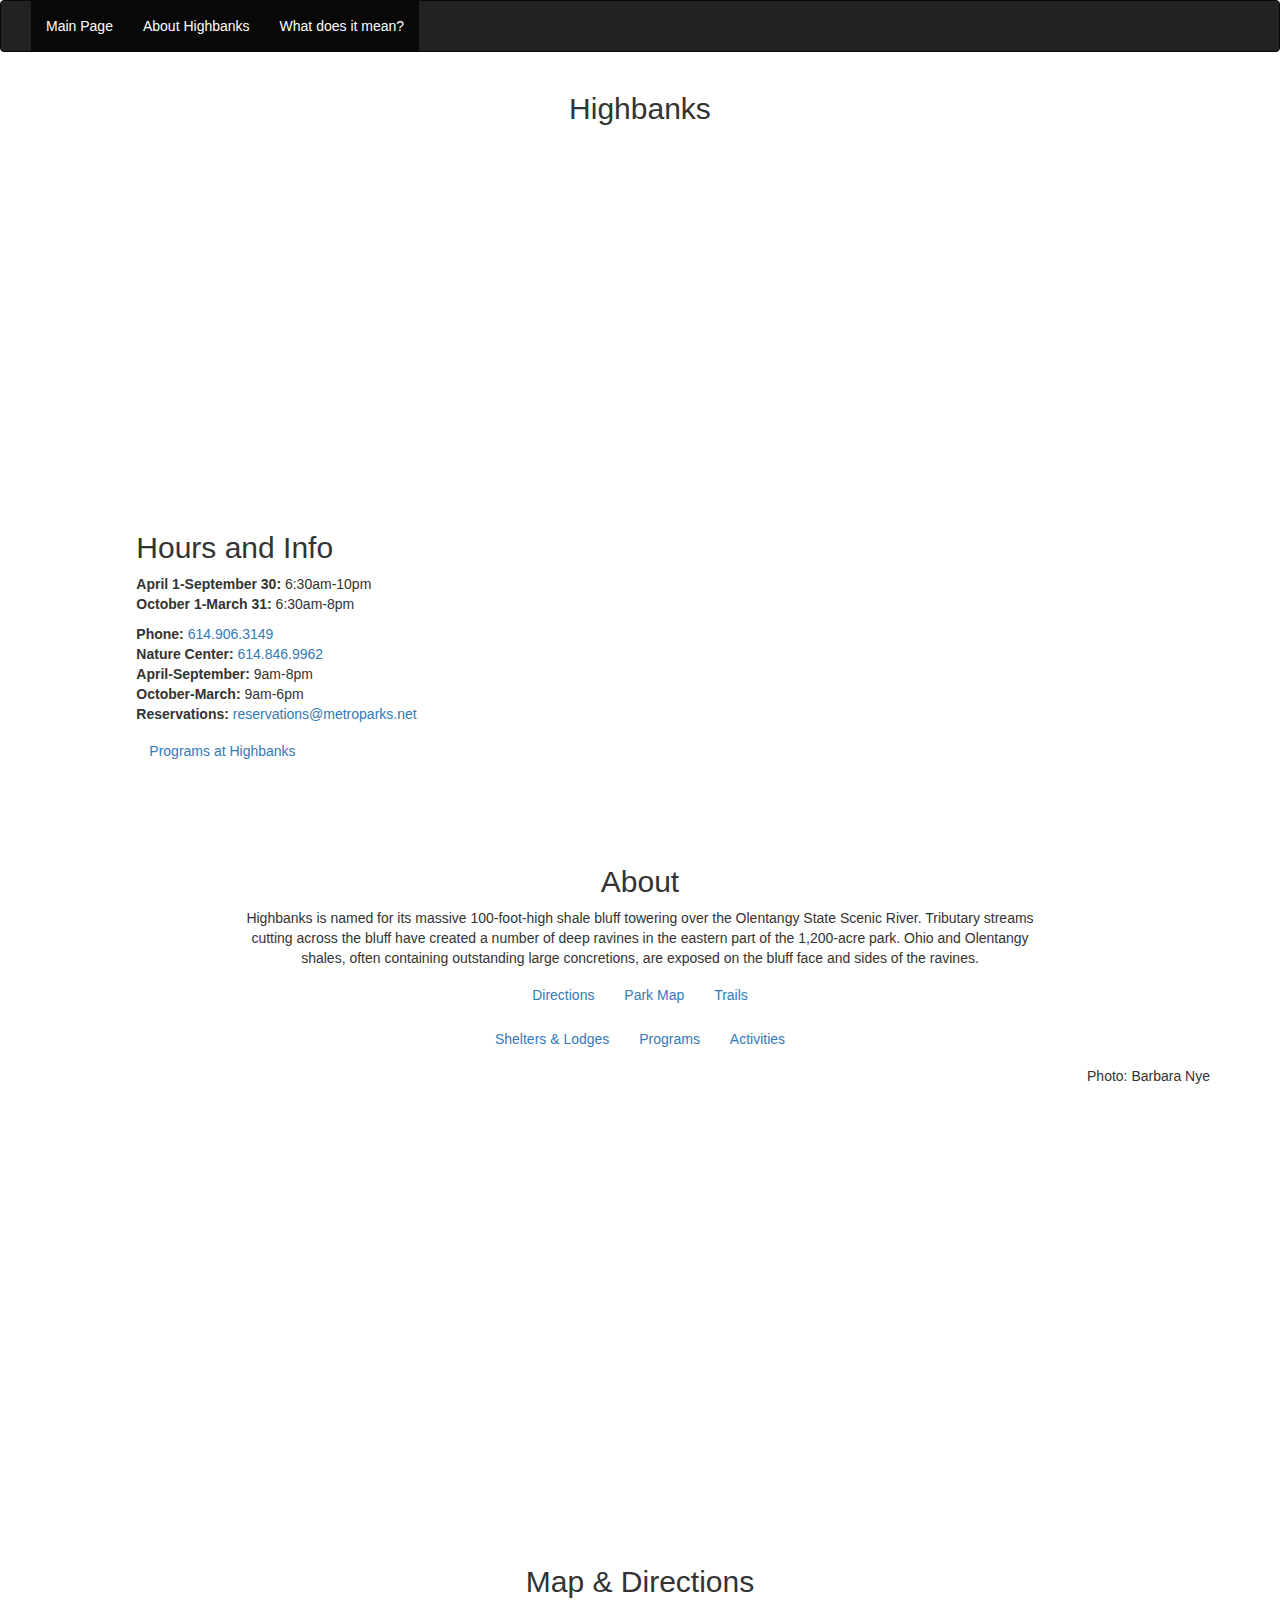
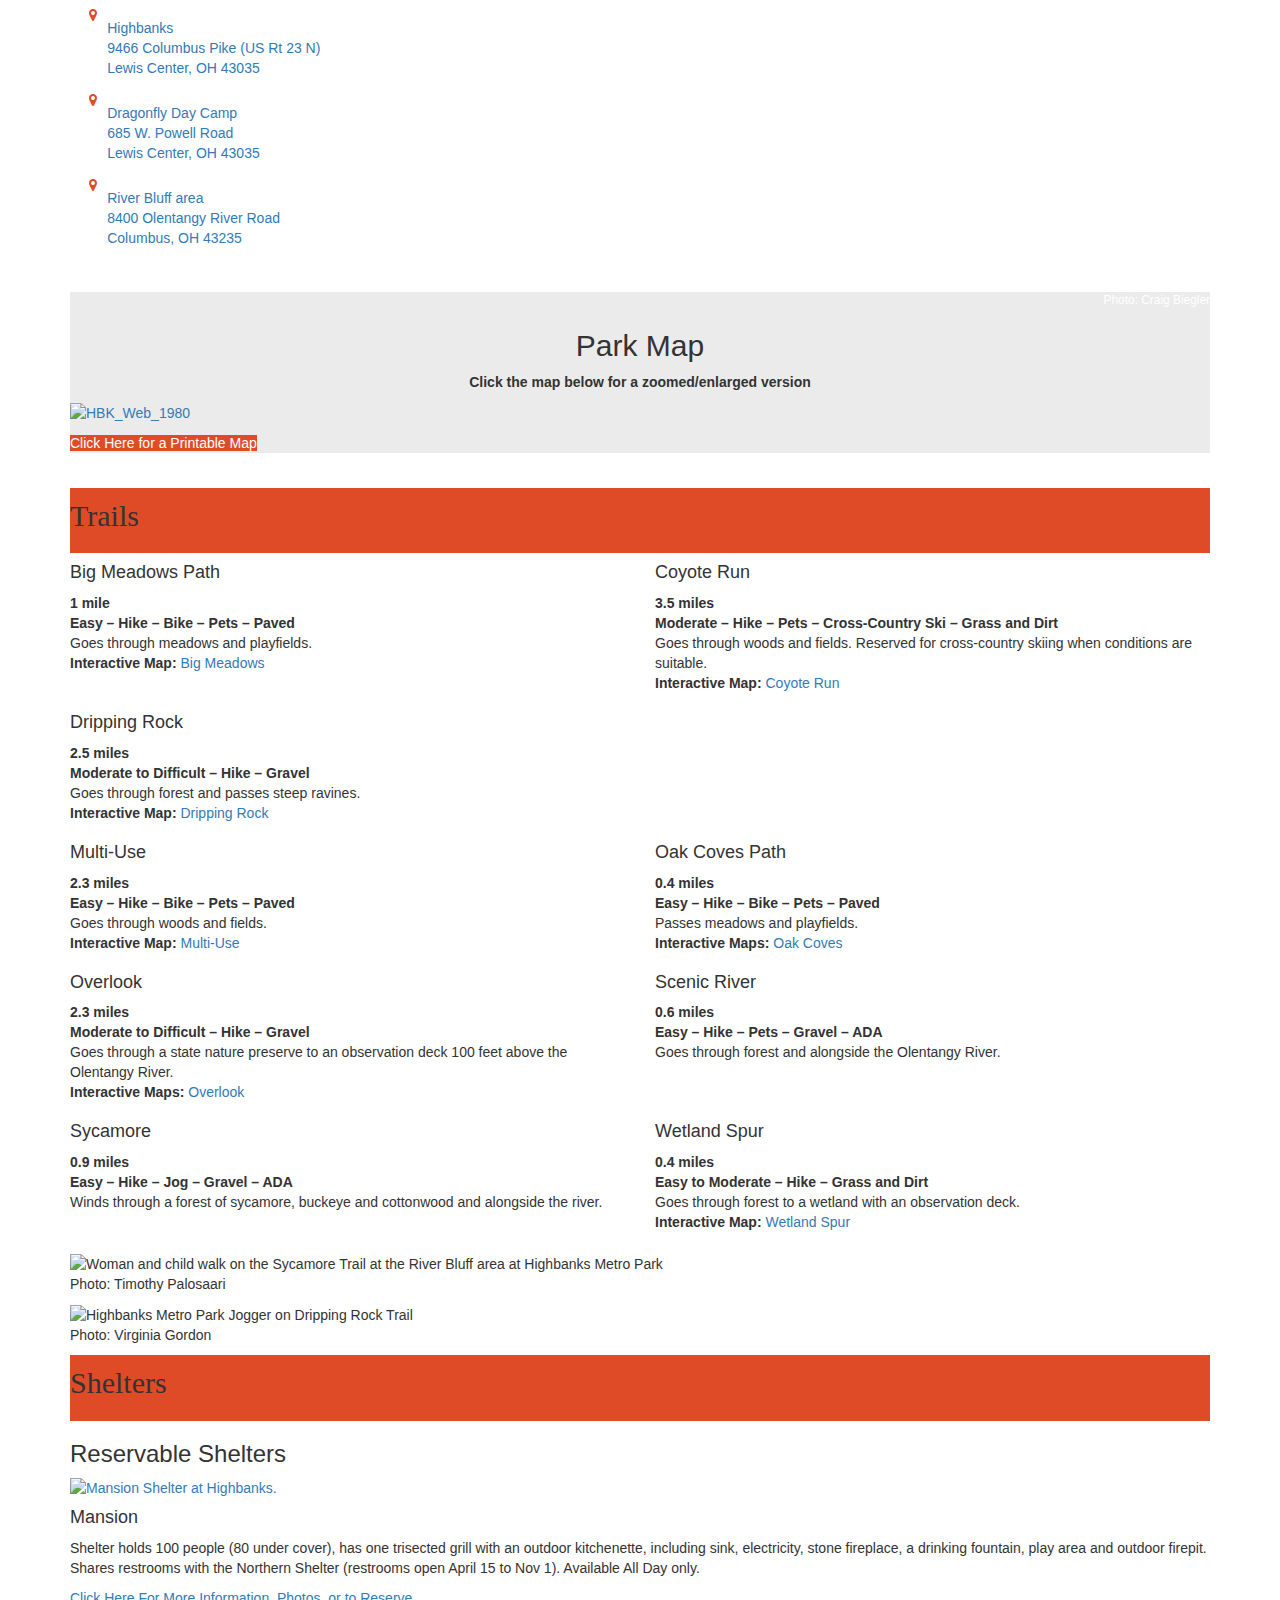
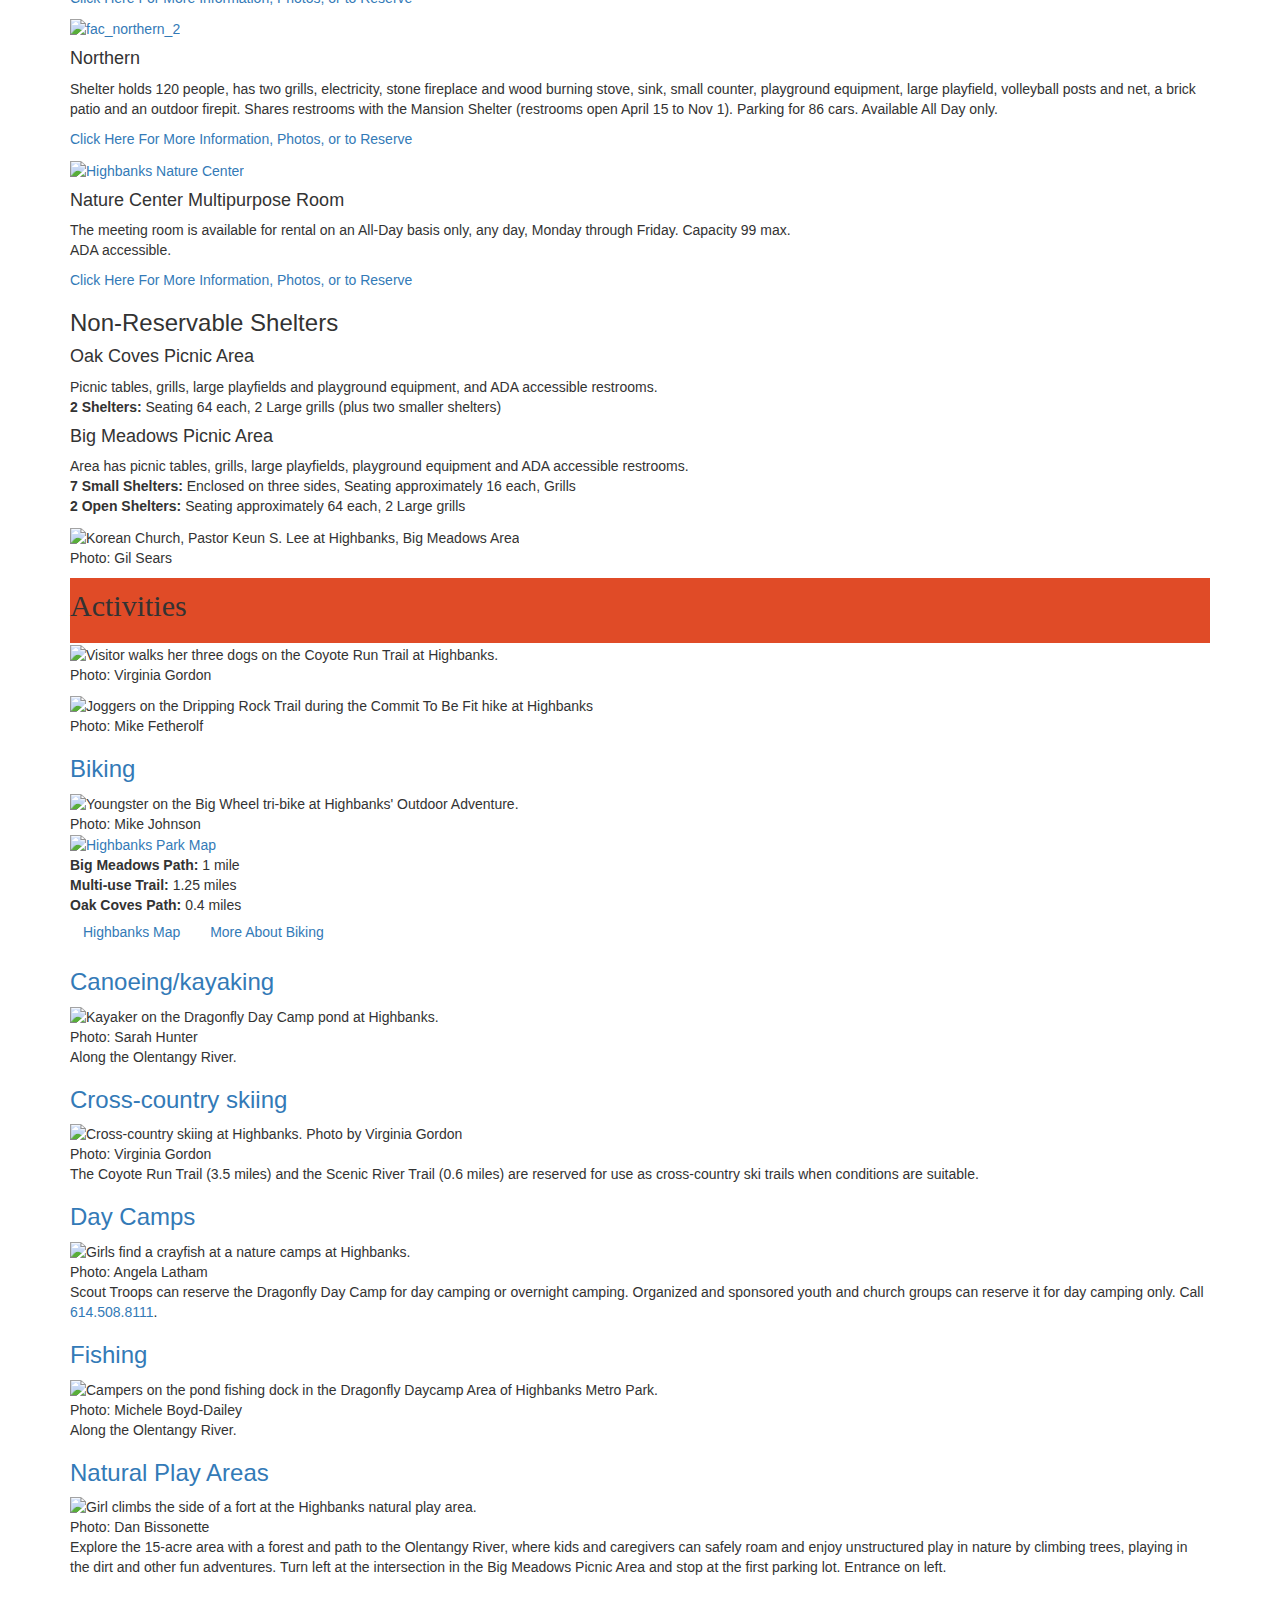
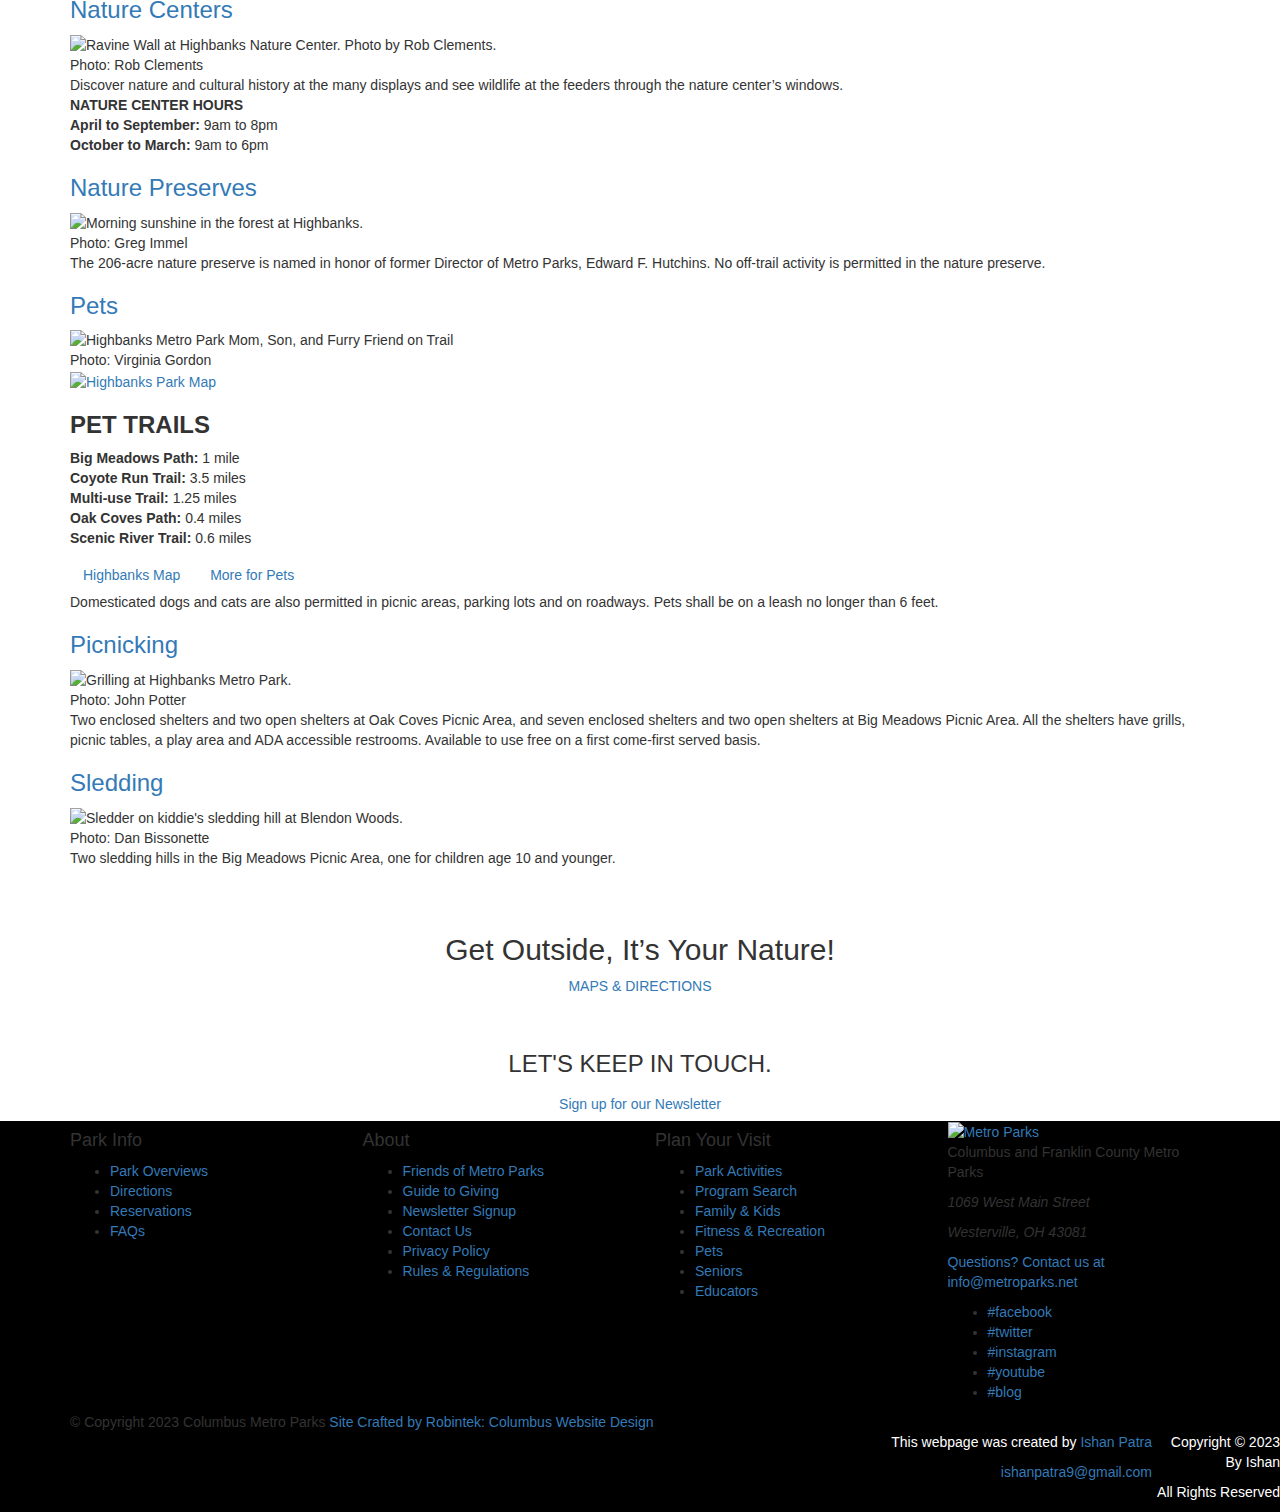
==== commit c182268a: "Update about_highbanks.html" ====
--- a/about_highbanks.html
+++ b/about_highbanks.html
@@ -1362,11 +1362,11 @@
 <script id="signupScript" src="//static.ctctcdn.com/js/signup-form-widget/current/signup-form-widget.min.js" async defer></script>
 <!-- End Constant Contact Active Forms -->
 </body>
-  <footer>
+<footer>
   <div style="text-align: right;">
     <div style="display: flex;">
       <div class="left-element">
-        <p style="color: white;">This webpage was created by <a>Ishan Patra</a></p>
+        <p style="color: white;">This webpage was created by <a href="https://www.linkedin.com/in/ishan-patra/">Ishan Patra</a></p>
         <p style="color: white;"><a href="mailto:ishanpatra9@gmail.com">ishanpatra9@gmail.com</a></p>
       </div>
       <div class="right-element">
--- a/Style CSS Files/about_highbanks.css
+++ b/Style CSS Files/about_highbanks.css
@@ -0,0 +1,14 @@
+footer{
+  background: black;
+  border: #858585;
+}
+
+.left-element {
+  float: right;
+  width: 90%;
+}
+
+.right-element {
+  float: right;
+  width: 10%;
+}